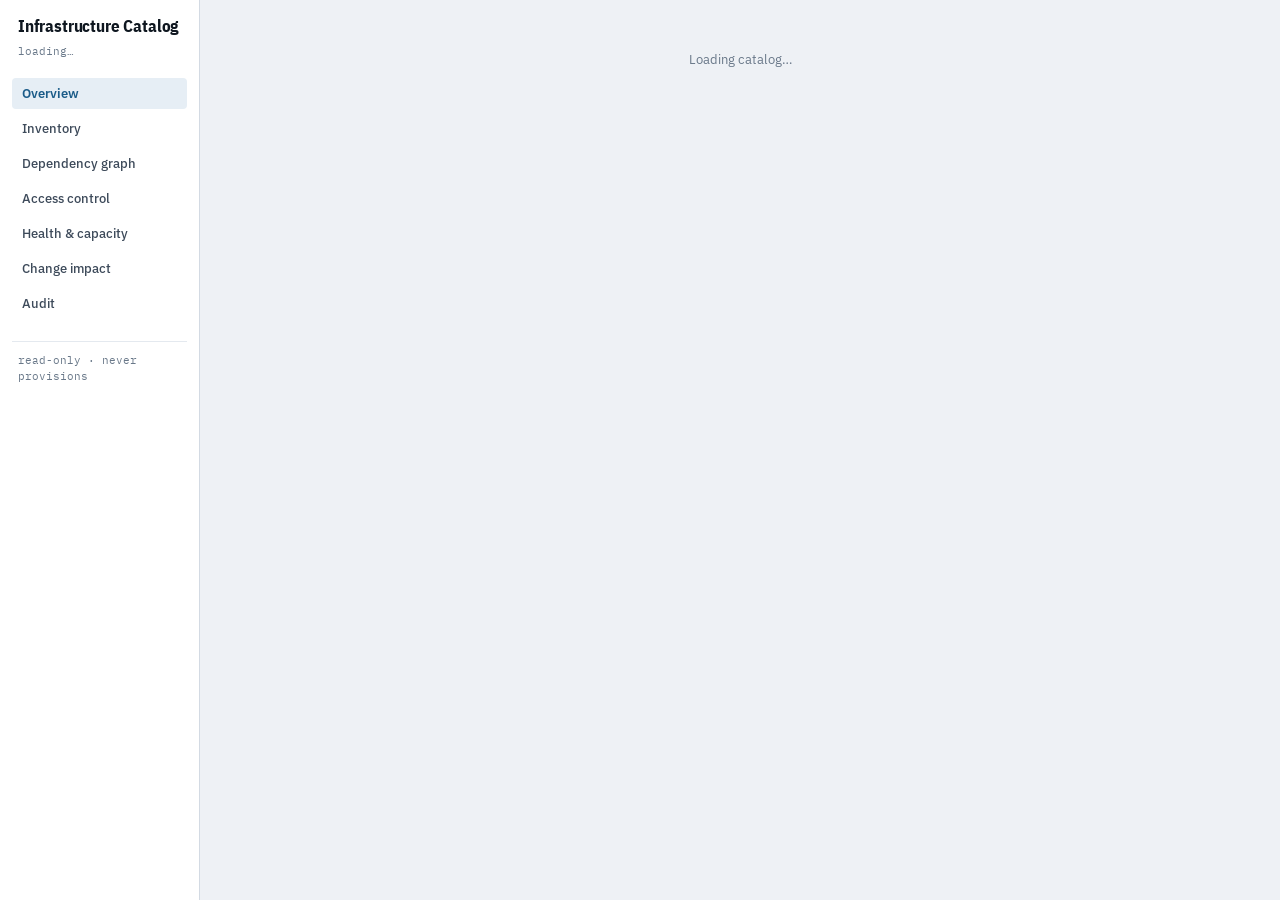
==== catalog/static/index.html @ cc00726e "Add the infrastructure catalog A read-only catalog that joins what Terraform declares to what the es" ====
<!doctype html>
<html lang="en">
<head>
<meta charset="utf-8">
<meta name="viewport" content="width=device-width,initial-scale=1">
<title>Infrastructure Catalog</title>
<link rel="preconnect" href="https://fonts.googleapis.com">
<link rel="preconnect" href="https://fonts.gstatic.com" crossorigin>
<link rel="stylesheet" href="https://fonts.googleapis.com/css2?family=IBM+Plex+Mono:wght@400;500;600&family=IBM+Plex+Sans+Condensed:wght@600;700&family=IBM+Plex+Sans:wght@400;500;600&display=swap">
<style>
:root{
  --ground:#eef1f5;--surface:#fff;--surface-2:#f7f9fb;--ink:#0f1720;--ink-2:#3d4a5a;
  --muted:#697889;--rule:#d3dae3;--rule-2:#e4e9ef;
  --declared:#a2521c;--declared-soft:#f6ece4;--declared-line:#d6a377;
  --observed:#1b5c89;--observed-soft:#e6eef5;--observed-line:#87b0cd;
  --ok:#1a7a46;--warn:#9a6a05;--crit:#a93226;
  --ok-soft:#e4f2ea;--warn-soft:#f7efdc;--crit-soft:#f8e8e6;
  --sans:"IBM Plex Sans","Segoe UI",system-ui,sans-serif;
  --cond:"IBM Plex Sans Condensed",var(--sans);
  --mono:"IBM Plex Mono",ui-monospace,Consolas,monospace;
}
@media (prefers-color-scheme:dark){:root:not([data-theme=light]){
  --ground:#0d1117;--surface:#141a22;--surface-2:#1a212b;--ink:#e7ecf2;--ink-2:#b3bfcd;
  --muted:#8290a1;--rule:#2a3441;--rule-2:#212a35;
  --declared:#e08a4e;--declared-soft:#2b1e14;--declared-line:#7a4c23;
  --observed:#6aaad6;--observed-soft:#12212e;--observed-line:#2d5473;
  --ok:#57c98a;--warn:#d6a53c;--crit:#e2786b;
  --ok-soft:#13251c;--warn-soft:#2a2313;--crit-soft:#2c1917;
}}
*{box-sizing:border-box}
body{margin:0;background:var(--ground);color:var(--ink);font:400 14px/1.6 var(--sans)}
a{color:var(--observed)}
.app{display:grid;grid-template-columns:200px 1fr;min-height:100vh}
nav{background:var(--surface);border-right:1px solid var(--rule);padding:16px 12px;display:grid;gap:4px;align-content:start}
nav h1{font:700 17px/1.2 var(--cond);margin:0 0 4px 6px;letter-spacing:-.01em}
nav .sub{font:400 11px/1.4 var(--mono);color:var(--muted);margin:0 0 14px 6px}
nav button{
  all:unset;cursor:pointer;padding:7px 10px;border-radius:4px;font:500 13px var(--sans);
  color:var(--ink-2);display:flex;justify-content:space-between;gap:8px;align-items:center;
}
nav button:hover{background:var(--surface-2)}
nav button.on{background:var(--observed-soft);color:var(--observed);font-weight:600}
nav button b{font:500 11px var(--mono);color:var(--muted)}
nav .foot{margin-top:18px;padding:10px 6px 0;border-top:1px solid var(--rule-2);font:400 11px/1.5 var(--mono);color:var(--muted)}
main{padding:22px 24px 60px;min-width:0}
.head{display:flex;justify-content:space-between;align-items:baseline;gap:16px;flex-wrap:wrap;margin-bottom:16px}
.head h2{font:600 24px/1.2 var(--cond);margin:0;letter-spacing:-.01em}
.head p{margin:0;color:var(--muted);font-size:12.5px;max-width:62ch}
.tiles{display:grid;grid-template-columns:repeat(auto-fit,minmax(140px,1fr));gap:10px;margin-bottom:18px}
.tile{background:var(--surface);border:1px solid var(--rule);border-radius:5px;padding:12px 14px;display:grid;gap:3px}
.tile b{font:600 23px var(--cond);font-variant-numeric:tabular-nums}
.tile span{font:400 11px var(--mono);color:var(--muted)}
.panel{background:var(--surface);border:1px solid var(--rule);border-radius:5px;overflow:hidden;margin-bottom:16px}
.panel>h3{margin:0;padding:10px 14px;border-bottom:1px solid var(--rule);background:var(--surface-2);font:600 12px var(--mono);letter-spacing:.05em;text-transform:uppercase;color:var(--ink-2)}
.panel .body{padding:12px 14px;overflow-x:auto}
table{border-collapse:collapse;width:100%;font-size:12.5px;min-width:520px}
th,td{text-align:left;padding:7px 10px;border-bottom:1px solid var(--rule-2);vertical-align:top}
th{font:500 10.5px var(--mono);letter-spacing:.05em;text-transform:uppercase;color:var(--muted);white-space:nowrap}
tr:last-child td{border-bottom:0}
tbody tr:hover{background:var(--surface-2)}
td.m{font-family:var(--mono);font-size:11.5px}
.clickable{cursor:pointer}
.chip{display:inline-block;padding:1px 6px;border-radius:3px;font:500 10.5px var(--mono);border:1px solid transparent;white-space:nowrap}
.c-dec{background:var(--declared-soft);color:var(--declared);border-color:var(--declared-line)}
.c-obs{background:var(--observed-soft);color:var(--observed);border-color:var(--observed-line)}
.c-ok{background:var(--ok-soft);color:var(--ok)}
.c-warn{background:var(--warn-soft);color:var(--warn)}
.c-crit{background:var(--crit-soft);color:var(--crit)}
.c-n{background:var(--surface-2);color:var(--muted);border-color:var(--rule)}
.controls{display:flex;gap:8px;flex-wrap:wrap;margin-bottom:12px;align-items:center}
input[type=search],select{
  font:400 13px var(--sans);padding:6px 9px;border:1px solid var(--rule);border-radius:4px;
  background:var(--surface);color:var(--ink);min-width:0;
}
input[type=search]{flex:1 1 240px}
.facets{display:flex;flex-wrap:wrap;gap:5px;margin-bottom:12px}
.facets button{all:unset;cursor:pointer}
.facets .chip:hover{border-color:var(--observed)}
svg.g{width:100%;height:auto;display:block;background:var(--surface-2);border-radius:4px}
svg.g text{font:11px var(--mono);fill:var(--ink)}
svg.g .n{cursor:pointer}
svg.g .n:hover rect{stroke:var(--observed);stroke-width:2}
.detail{position:fixed;inset:auto 0 0 auto;top:0;width:min(460px,92vw);background:var(--surface);border-left:1px solid var(--rule);padding:18px;overflow:auto;box-shadow:-8px 0 32px -16px rgba(0,0,0,.3);z-index:20}
.detail h3{font:600 17px var(--cond);margin:0 0 2px}
.detail .urn{font:400 11px var(--mono);color:var(--muted);word-break:break-all;margin-bottom:12px}
.detail dl{display:grid;grid-template-columns:auto 1fr;gap:5px 12px;font-size:12.5px;margin:0 0 14px}
.detail dt{font:500 11px var(--mono);color:var(--muted)}
.detail dd{margin:0;word-break:break-word}
.detail pre{background:var(--surface-2);border:1px solid var(--rule);border-radius:4px;padding:10px;font:400 11px/1.5 var(--mono);overflow:auto;max-height:240px;margin:0 0 12px}
.close{all:unset;cursor:pointer;float:right;font:500 12px var(--mono);color:var(--muted);padding:2px 6px;border-radius:3px}
.close:hover{background:var(--surface-2)}
.muted{color:var(--muted)}
.empty{padding:28px;text-align:center;color:var(--muted);font-size:13px}
.bar{height:6px;border-radius:3px;background:var(--rule-2);overflow:hidden;min-width:70px}
.bar i{display:block;height:100%}
@media(max-width:820px){.app{grid-template-columns:1fr}nav{border-right:0;border-bottom:1px solid var(--rule);display:flex;flex-wrap:wrap}nav h1,nav .sub,nav .foot{width:100%}}
:focus-visible{outline:2px solid var(--observed);outline-offset:2px}
</style>
</head>
<body>
<div class="app">
  <nav>
    <h1>Infrastructure Catalog</h1>
    <p class="sub" id="freshness">loading…</p>
    <button data-view="overview" class="on">Overview</button>
    <button data-view="inventory">Inventory <b id="n-inv"></b></button>
    <button data-view="graph">Dependency graph</button>
    <button data-view="access">Access control</button>
    <button data-view="capacity">Health &amp; capacity</button>
    <button data-view="impact">Change impact</button>
    <button data-view="audit">Audit</button>
    <div class="foot">
      read-only · never provisions<br>
      <span id="authmode"></span>
    </div>
  </nav>
  <main id="main"><div class="empty">Loading catalog…</div></main>
</div>
<div id="detail"></div>

<script>
const $ = (s,r=document)=>r.querySelector(s);
const api = async p => (await fetch(p)).json();
const esc = s => String(s??"").replace(/[&<>"]/g,c=>({'&':'&amp;','<':'&lt;','>':'&gt;','"':'&quot;'}[c]));
let STATS=null, VIEW="overview", FILTER={};

const DECLARED = new Set(["terraform","marketplace"]);
const chipFor = r => DECLARED.has(r.provider)
  ? `<span class="chip c-dec">${esc(r.provider)}</span>`
  : `<span class="chip c-obs">${esc(r.provider)}</span>`;
const statusChip = s => {
  const v=String(s||"").toLowerCase();
  const cls = /ok|running|healthy|ready|enabled|active|certified|managed|enforced/.test(v) ? "c-ok"
            : /stop|fail|denied|disabled|crit/.test(v) ? "c-crit"
            : /declared|unknown|planned/.test(v) ? "c-n" : "c-warn";
  return `<span class="chip ${cls}">${esc(s||"?")}</span>`;
};

async function boot(){
  STATS = await api("/v1/stats");
  $("#n-inv").textContent = STATS.resources;
  $("#authmode").textContent = "auth: " + STATS.auth;
  const newest = Math.max(...STATS.collectors.map(c=>c.finished||0));
  const age = Math.round((Date.now()/1000 - newest)/60);
  $("#freshness").textContent = `${STATS.resources} resources · observed ${age}m ago`;
  render();
}
document.querySelectorAll("nav button[data-view]").forEach(b=>{
  b.onclick = ()=>{
    document.querySelectorAll("nav button").forEach(x=>x.classList.remove("on"));
    b.classList.add("on"); VIEW=b.dataset.view; render();
  };
});

async function render(){
  const m = $("#main");
  m.innerHTML = `<div class="empty">Loading…</div>`;
  try{ await ({overview,inventory,graph,access,capacity,impact,audit}[VIEW])(m); }
  catch(e){ m.innerHTML = `<div class="empty">${esc(e.message)}</div>`; }
}

/* ---------------- overview ---------------- */
async function overview(m){
  const health = await api("/v1/health");
  const bad = health.collectors.filter(c=>!c.ok);
  m.innerHTML = `
    <div class="head"><div><h2>Overview</h2>
      <p>Everything the collectors could see, joined into one graph. Terraform and the platform
         declare; Docker, Kubernetes, Trino, MinIO and Keycloak are observed.</p></div></div>
    <div class="tiles">
      <div class="tile"><b>${STATS.resources}</b><span>resources</span></div>
      <div class="tile"><b>${STATS.edges}</b><span>relationships</span></div>
      <div class="tile"><b>${STATS.aliases}</b><span>identity aliases</span></div>
      <div class="tile"><b>${STATS.stale}</b><span>stale</span></div>
      <div class="tile"><b>${bad.length?bad.length:health.collectors.length}</b>
        <span>${bad.length?"collectors failing":"collectors healthy"}</span></div>
    </div>
    <div class="panel"><h3>by provider</h3><div class="body"><table><tbody>
      ${STATS.by_provider.map(p=>`<tr class="clickable" onclick="jump('provider','${esc(p.value)}')">
        <td>${chipFor({provider:p.value})}</td>
        <td class="m">${esc(p.value)}</td>
        <td style="width:50%"><div class="bar"><i style="width:${(p.n/STATS.resources*100).toFixed(1)}%;background:var(--observed)"></i></div></td>
        <td class="m" style="text-align:right">${p.n}</td></tr>`).join("")}
    </tbody></table></div></div>
    <div class="panel"><h3>collectors</h3><div class="body"><table>
      <thead><tr><th>plugin</th><th>state</th><th>detail</th><th>resources</th></tr></thead><tbody>
      ${health.collectors.map(c=>{
        const run = health.runs.find(r=>r.plugin===c.plugin)||{};
        return `<tr><td class="m">${esc(c.plugin)}</td><td>${statusChip(c.ok?"ok":"failed")}</td>
          <td class="muted">${esc(c.detail)}</td><td class="m">${run.entities??"–"}</td></tr>`;
      }).join("")}
    </tbody></table></div></div>
    <div class="panel"><h3>by kind</h3><div class="body"><table><tbody>
      ${STATS.by_kind.slice(0,18).map(k=>`<tr class="clickable" onclick="jump('kind','${esc(k.value)}')">
        <td class="m">${esc(k.value)}</td><td class="m" style="text-align:right">${k.n}</td></tr>`).join("")}
    </tbody></table></div></div>`;
}
function jump(key,value){
  FILTER={[key]:value};
  document.querySelectorAll("nav button").forEach(x=>x.classList.remove("on"));
  document.querySelector('nav button[data-view=inventory]').classList.add("on");
  VIEW="inventory"; render();
}

/* ---------------- inventory ---------------- */
async function inventory(m){
  const qs = new URLSearchParams({limit:400, ...FILTER});
  const data = await api("/v1/resources?"+qs);
  m.innerHTML = `
    <div class="head"><div><h2>Resource inventory</h2>
      <p>${data.total} resources. Facets first — most searches are “everything of kind X”.</p></div></div>
    <div class="controls">
      <input type="search" id="q" placeholder="search name, urn or scope…" value="${esc(FILTER.q||"")}">
      <button class="chip c-n" onclick="FILTER={};render()">clear filters</button>
    </div>
    <div class="facets" id="facets"></div>
    <div class="panel"><div class="body"><table>
      <thead><tr><th>kind</th><th>name</th><th>scope</th><th>owner</th><th>status</th><th>source</th></tr></thead>
      <tbody>${data.items.map(r=>`<tr class="clickable" onclick="showDetail('${esc(r.urn)}')">
        <td class="m">${esc(r.kind)}</td><td>${esc(r.name).slice(0,64)}</td>
        <td class="m muted">${esc(r.scope)}</td><td class="m muted">${esc(r.owner||"—")}</td>
        <td>${statusChip(r.status)}</td><td>${chipFor(r)}</td></tr>`).join("")}
      </tbody></table>${data.items.length?"":'<div class="empty">Nothing matches.</div>'}</div></div>`;

  const f = $("#facets");
  ["kind","provider","scope","owner"].forEach(key=>{
    (data.facets[key]||[]).slice(0,10).forEach(v=>{
      const on = FILTER[key]===v.value;
      f.insertAdjacentHTML("beforeend",
        `<button onclick="toggle('${key}','${esc(v.value)}')"><span class="chip ${on?'c-obs':'c-n'}">${esc(key)}: ${esc(v.value)} ${v.count}</span></button>`);
    });
  });
  $("#q").oninput = e => { FILTER.q = e.target.value || undefined; clearTimeout(window._t);
    window._t = setTimeout(render, 280); };
}
function toggle(k,v){ FILTER[k] = FILTER[k]===v ? undefined : v; render(); }

/* ---------------- graph ---------------- */
async function graph(m, focus){
  focus = focus || window._focus || "urn:infra:minio:bucket:default/warehouse";
  window._focus = focus;
  const depth = window._depth || 2;
  const data = await api(`/v1/graph/neighbors?urn=${encodeURIComponent(focus)}&depth=${depth}`);
  m.innerHTML = `
    <div class="head"><div><h2>Dependency graph</h2>
      <p>Expanded from one node, never the whole estate. Click any node to re-centre.</p></div></div>
    <div class="controls">
      <select id="pick">${(await api("/v1/resources?limit=400")).items
        .map(r=>`<option value="${esc(r.urn)}" ${r.urn===focus?"selected":""}>${esc(r.kind)} · ${esc(r.name).slice(0,52)}</option>`).join("")}</select>
      <select id="depth">${[1,2,3].map(d=>`<option ${d==depth?"selected":""}>${d}</option>`).join("")}</select>
      <span class="muted" style="font:400 12px var(--mono)">${data.nodes.length} nodes · ${data.edges.length} edges</span>
    </div>
    <div class="panel"><div class="body" id="gbox"></div></div>`;
  $("#pick").onchange = e => { window._focus = e.target.value; render(); };
  $("#depth").onchange = e => { window._depth = +e.target.value; render(); };
  drawGraph($("#gbox"), data, focus);
}

function drawGraph(box, data, focus){
  const nodes = data.nodes, edges = data.edges;
  if(!nodes.length){ box.innerHTML = '<div class="empty">Nothing linked here yet.</div>'; return; }
  // Rings: focus at centre, everything else by hop distance from it.
  const dist = new Map([[focus,0]]);
  let frontier = [focus];
  for(let d=1; d<=3 && frontier.length; d++){
    const next=[];
    edges.forEach(e=>{
      if(dist.get(e.src)===d-1 && !dist.has(e.dst)){ dist.set(e.dst,d); next.push(e.dst); }
      if(dist.get(e.dst)===d-1 && !dist.has(e.src)){ dist.set(e.src,d); next.push(e.src); }
    });
    frontier=next;
  }
  const rings={};
  nodes.forEach(n=>{ const d=dist.get(n.urn)??3; (rings[d]=rings[d]||[]).push(n); });
  const W=920, cx=W/2, R=[0,150,265,360];
  const H = 2*(R[3]+60);
  const pos=new Map();
  Object.entries(rings).forEach(([d,list])=>{
    const r=R[Math.min(+d,3)];
    list.forEach((n,i)=>{
      const a = (i/list.length)*Math.PI*2 - Math.PI/2;
      pos.set(n.urn, r===0?{x:cx,y:H/2}:{x:cx+r*Math.cos(a), y:H/2+r*0.62*Math.sin(a)});
    });
  });
  const line = edges.map(e=>{
    const a=pos.get(e.src), b=pos.get(e.dst); if(!a||!b) return "";
    const faint = (e.confidence??1) < 0.8;
    return `<line x1="${a.x}" y1="${a.y}" x2="${b.x}" y2="${b.y}" stroke="var(--muted)"
      stroke-width="${faint?1:1.3}" stroke-dasharray="${faint?'4 3':'0'}" opacity=".45"><title>${esc(e.type)} (${e.rule})</title></line>`;
  }).join("");
  const box_ = nodes.map(n=>{
    const p=pos.get(n.urn); if(!p) return "";
    const isFocus = n.urn===focus;
    const dec = DECLARED.has(n.provider);
    const label = n.name.length>26 ? n.name.slice(0,25)+"…" : n.name;
    const w = Math.max(90, label.length*6.6+16);
    return `<g class="n" onclick="recenter('${esc(n.urn)}')"><title>${esc(n.kind)} · ${esc(n.name)}</title>
      <rect x="${p.x-w/2}" y="${p.y-14}" width="${w}" height="28" rx="3"
        fill="${isFocus?'var(--observed)':(dec?'var(--declared-soft)':'var(--surface)')}"
        stroke="${isFocus?'var(--observed)':(dec?'var(--declared-line)':'var(--rule)')}" stroke-width="${isFocus?2:1}"/>
      <text x="${p.x}" y="${p.y+4}" text-anchor="middle"
        fill="${isFocus?'#fff':(dec?'var(--declared)':'var(--ink)')}">${esc(label)}</text></g>`;
  }).join("");
  box.innerHTML = `<svg class="g" viewBox="0 0 ${W} ${H}">${line}${box_}</svg>
    <p class="muted" style="font:400 11px var(--mono);margin:8px 0 0">
      dashed edge = low-confidence join (conventional rule)</p>`;
}
function recenter(urn){ window._focus = urn; render(); }

/* ---------------- access ---------------- */
async function access(m){
  const data = await api("/v1/access/principals");
  m.innerHTML = `
    <div class="head"><div><h2>Access control</h2>
      <p>Who exists, which group they are in, and the role that group carries into the warehouse.</p></div></div>
    <div class="panel"><h3>groups → role</h3><div class="body"><table>
      <thead><tr><th>group</th><th>trino role</th><th>members</th><th>description</th></tr></thead><tbody>
      ${data.groups.map(g=>`<tr class="clickable" onclick="showDetail('${esc(g.urn)}')">
        <td class="m">${esc(g.name)}</td>
        <td>${g.attributes.trino_role?`<span class="chip c-obs">${esc(g.attributes.trino_role)}</span>`:'<span class="muted">—</span>'}</td>
        <td class="m">${data.users.filter(u=>u.owner===g.name).length}</td>
        <td class="muted">${esc((g.attributes.description||"").slice(0,70))}</td></tr>`).join("")}
    </tbody></table></div></div>
    <div class="panel"><h3>users</h3><div class="body"><table>
      <thead><tr><th>user</th><th>group</th><th>status</th><th>email</th></tr></thead><tbody>
      ${data.users.map(u=>`<tr class="clickable" onclick="effective('${esc(u.name)}')">
        <td class="m">${esc(u.name)}</td><td class="m muted">${esc(u.owner||"—")}</td>
        <td>${statusChip(u.status)}</td><td class="muted">${esc(u.attributes.email||"")}</td></tr>`).join("")}
    </tbody></table></div></div>`;
}
async function effective(name){
  const d = await api("/v1/access/effective?principal="+encodeURIComponent(name));
  openPanel(`<h3>${esc(d.principal)}</h3><div class="urn">${esc(d.urn)}</div>
    <p class="muted" style="font-size:12px">Everything reachable from this principal, with the hop count that produced it.</p>
    <table><thead><tr><th>hops</th><th>kind</th><th>grants</th></tr></thead><tbody>
    ${d.paths.map(p=>`<tr><td class="m">${p.hops}</td><td class="m">${esc(p.kind)}</td>
      <td>${esc(p.name||p.urn)}</td></tr>`).join("")||'<tr><td colspan="3" class="muted">No grants resolved.</td></tr>'}
    </tbody></table>`);
}

/* ---------------- capacity ---------------- */
async function capacity(m){
  const c = await api("/v1/capacity");
  m.innerHTML = `
    <div class="head"><div><h2>Health &amp; capacity</h2>
      <p>${esc(c.note)}</p></div></div>
    <div class="tiles">
      <div class="tile"><b>${c.containers.running}/${c.containers.total}</b><span>containers running</span></div>
      <div class="tile"><b>${c.containers.unhealthy}</b><span>not healthy</span></div>
      <div class="tile"><b>${c.volumes.count}</b><span>volumes</span></div>
      <div class="tile"><b>${c.buckets.length}</b><span>buckets</span></div>
    </div>
    <div class="panel"><h3>object storage (sampled)</h3><div class="body"><table>
      <thead><tr><th>bucket</th><th>objects</th><th>size</th></tr></thead><tbody>
      ${c.buckets.map(b=>`<tr><td class="m">${esc(b.name)}</td><td class="m">${b.objects??"–"}</td>
        <td class="m">${b.bytes?(b.bytes/1048576).toFixed(1)+" MiB":"–"}</td></tr>`).join("")}
    </tbody></table></div></div>
    <div class="panel"><h3>containers with restarts</h3><div class="body"><table>
      <thead><tr><th>container</th><th>restarts</th></tr></thead><tbody>
      ${c.restarts.map(r=>`<tr><td class="m">${esc(r.name)}</td>
        <td>${r.restarts>3?statusChip("crit"):statusChip("warn")} <span class="m">${r.restarts}</span></td></tr>`).join("")
        ||'<tr><td colspan="2" class="muted">No container has restarted.</td></tr>'}
    </tbody></table></div></div>`;
}

/* ---------------- impact ---------------- */
async function impact(m){
  const list = (await api("/v1/resources?provider=terraform&kind=state_resource&limit=200")).items;
  const urn = window._impact || (list[0]||{}).urn;
  window._impact = urn;
  const d = urn ? await api(`/v1/graph/impact?urn=${encodeURIComponent(urn)}&direction=downstream`) : {items:[],count:0,low_confidence:0};
  m.innerHTML = `
    <div class="head"><div><h2>Change impact</h2>
      <p>Pick a Terraform resource. Everything below depends on it, ordered by distance.</p></div></div>
    <div class="controls">
      <select id="pickimp">${list.map(r=>`<option value="${esc(r.urn)}" ${r.urn===urn?"selected":""}>${esc(r.name)}</option>`).join("")}</select>
    </div>
    <div class="tiles">
      <div class="tile"><b>${d.count}</b><span>resources affected</span></div>
      <div class="tile"><b>${d.items.length?Math.max(...d.items.map(i=>i.hops)):0}</b><span>max hops</span></div>
      <div class="tile"><b>${d.low_confidence}</b><span>low-confidence joins</span></div>
    </div>
    <div class="panel"><div class="body"><table>
      <thead><tr><th>hops</th><th>kind</th><th>name</th><th>via</th><th>confidence</th></tr></thead><tbody>
      ${d.items.map(i=>`<tr class="clickable" onclick="showDetail('${esc(i.urn)}')">
        <td class="m">${i.hops}</td><td class="m">${esc(i.kind||"?")}</td>
        <td>${esc((i.name||i.urn)).slice(0,60)}</td><td class="m muted">${esc(i.type)}</td>
        <td>${(i.confidence??1)<0.8?'<span class="chip c-warn">'+i.confidence+'</span>':'<span class="chip c-ok">'+(i.confidence??1)+'</span>'}</td>
      </tr>`).join("")||'<tr><td colspan="5" class="muted">Nothing depends on this.</td></tr>'}
    </tbody></table></div></div>`;
  $("#pickimp").onchange = e => { window._impact = e.target.value; render(); };
}

/* ---------------- audit ---------------- */
async function audit(m){
  const d = await api("/v1/audit?limit=200");
  m.innerHTML = `
    <div class="head"><div><h2>Audit</h2>
      <p>Every request to this catalog, recorded whether or not a principal was proven.</p></div></div>
    <div class="panel"><div class="body"><table>
      <thead><tr><th>when</th><th>principal</th><th>action</th><th>query</th></tr></thead><tbody>
      ${d.entries.map(e=>`<tr><td class="m muted">${new Date(e.at*1000).toLocaleTimeString()}</td>
        <td class="m">${esc(e.principal)}</td><td class="m">${esc(e.action)}</td>
        <td class="muted m">${esc((e.target||"").slice(0,60))}</td></tr>`).join("")}
    </tbody></table></div></div>`;
}

/* ---------------- detail drawer ---------------- */
async function showDetail(urn){
  const r = await api("/v1/resources/"+urn);
  openPanel(`
    <h3>${esc(r.name)}</h3><div class="urn">${esc(r.urn)}</div>
    <dl>
      <dt>kind</dt><dd>${esc(r.kind)}</dd>
      <dt>provider</dt><dd>${chipFor(r)}</dd>
      <dt>scope</dt><dd class="m">${esc(r.scope)}</dd>
      <dt>owner</dt><dd>${esc(r.owner||"—")}</dd>
      <dt>status</dt><dd>${statusChip(r.status)}</dd>
      <dt>observed</dt><dd>${new Date(r.observed_at*1000).toLocaleString()}</dd>
    </dl>
    ${r.aliases.length?`<h4 style="font:600 12px var(--mono);color:var(--muted);margin:0 0 6px">ALSO KNOWN AS</h4>
      <pre>${r.aliases.map(a=>esc(a.key)+"   "+esc(a.rule)).join("\n")}</pre>`:""}
    <h4 style="font:600 12px var(--mono);color:var(--muted);margin:0 0 6px">RELATIONSHIPS</h4>
    <pre>${[...r.edges_out.map(e=>`→ ${e.type}  ${e.dst}`),
            ...r.edges_in.map(e=>`← ${e.type}  ${e.src}`)].map(esc).join("\n")||"none"}</pre>
    <h4 style="font:600 12px var(--mono);color:var(--muted);margin:0 0 6px">ATTRIBUTES</h4>
    <pre>${esc(JSON.stringify(r.attributes,null,1)).slice(0,2600)}</pre>
    <button class="chip c-obs" style="cursor:pointer" onclick="recenter('${esc(r.urn)}');closePanel();document.querySelector('nav button[data-view=graph]').click()">open in graph</button>
  `);
}
function openPanel(html){
  $("#detail").className="detail";
  $("#detail").innerHTML = `<button class="close" onclick="closePanel()">close ✕</button>`+html;
}
function closePanel(){ $("#detail").className=""; $("#detail").innerHTML=""; }
document.addEventListener("keydown",e=>{ if(e.key==="Escape") closePanel(); });

boot();
</script>
</body>
</html>
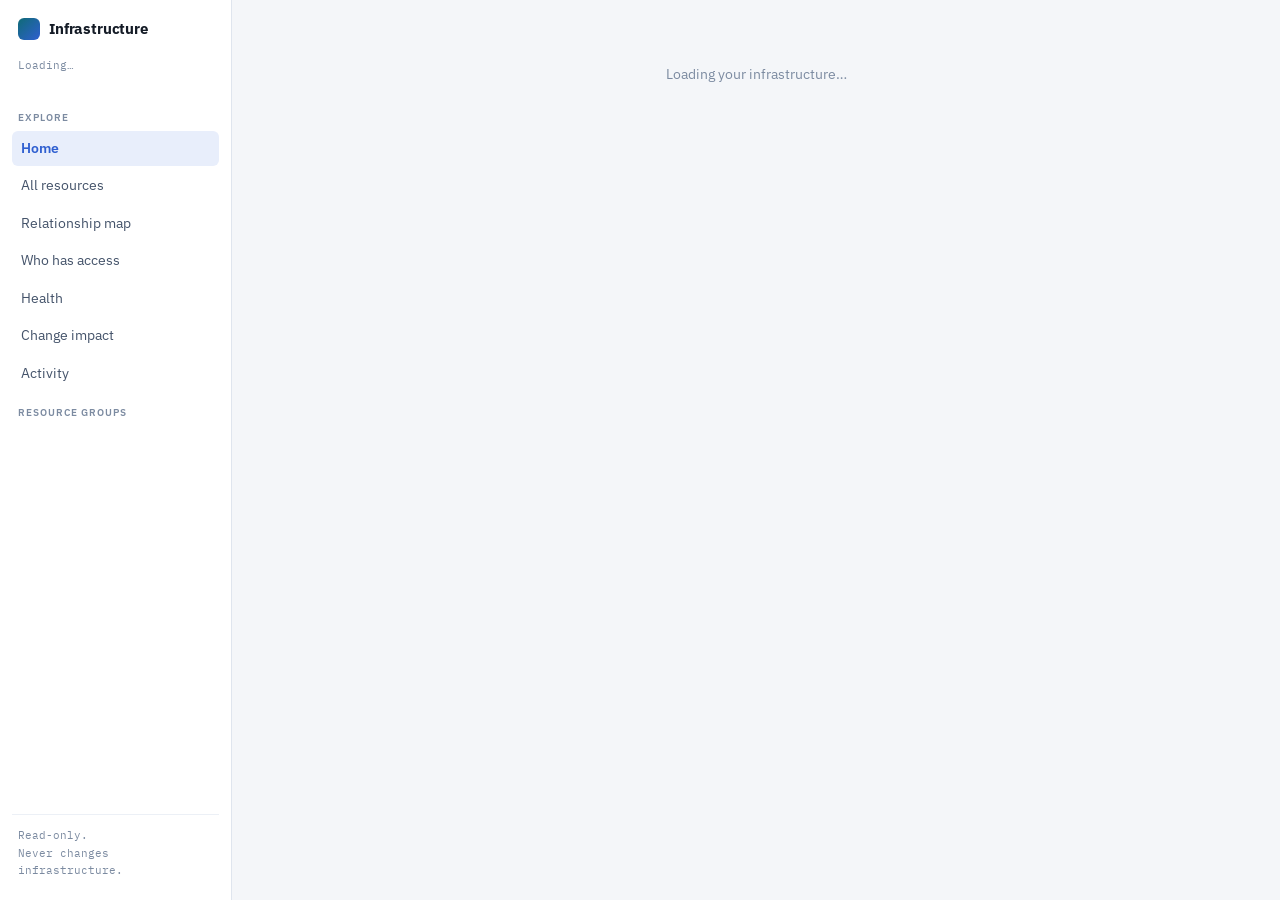
==== commit 0c000f3c: "Speak to operators, not to providers The catalog was rendering its sources' vocabulary - statefulset" ====
--- a/catalog/static/index.html
+++ b/catalog/static/index.html
@@ -6,435 +6,493 @@
 <title>Infrastructure Catalog</title>
 <link rel="preconnect" href="https://fonts.googleapis.com">
 <link rel="preconnect" href="https://fonts.gstatic.com" crossorigin>
-<link rel="stylesheet" href="https://fonts.googleapis.com/css2?family=IBM+Plex+Mono:wght@400;500;600&family=IBM+Plex+Sans+Condensed:wght@600;700&family=IBM+Plex+Sans:wght@400;500;600&display=swap">
+<link rel="stylesheet" href="https://fonts.googleapis.com/css2?family=IBM+Plex+Mono:wght@400;500&family=IBM+Plex+Sans:wght@400;500;600;700&display=swap">
 <style>
 :root{
-  --ground:#eef1f5;--surface:#fff;--surface-2:#f7f9fb;--ink:#0f1720;--ink-2:#3d4a5a;
-  --muted:#697889;--rule:#d3dae3;--rule-2:#e4e9ef;
-  --declared:#a2521c;--declared-soft:#f6ece4;--declared-line:#d6a377;
-  --observed:#1b5c89;--observed-soft:#e6eef5;--observed-line:#87b0cd;
-  --ok:#1a7a46;--warn:#9a6a05;--crit:#a93226;
-  --ok-soft:#e4f2ea;--warn-soft:#f7efdc;--crit-soft:#f8e8e6;
+  --bg:#f4f6f9; --panel:#fff; --panel-2:#fafbfd; --sunken:#eef1f6;
+  --ink:#141b26; --ink-2:#44536a; --soft:#7c8ba1; --line:#dfe5ee; --line-2:#ecf0f6;
+
+  /* Two meanings, kept apart everywhere:
+     amber = something Terraform or a declaration defines
+     teal  = something a collector observed running */
+  --dec:#9a5b12; --dec-bg:#fdf2e3; --dec-line:#e7c191;
+  --obs:#0f6b76; --obs-bg:#e2f2f3; --obs-line:#8ec8cd;
+  --accent:#2f5fd0; --accent-bg:#e8eefb;
+
+  --ok:#15764a; --ok-bg:#e3f3ea;
+  --warn:#8a6410; --warn-bg:#faf0d9;
+  --bad:#a6342b; --bad-bg:#fae9e7;
+
+  --r:7px;
+  --sh:0 1px 2px rgba(20,27,38,.05),0 10px 26px -20px rgba(20,27,38,.35);
   --sans:"IBM Plex Sans","Segoe UI",system-ui,sans-serif;
-  --cond:"IBM Plex Sans Condensed",var(--sans);
   --mono:"IBM Plex Mono",ui-monospace,Consolas,monospace;
 }
 @media (prefers-color-scheme:dark){:root:not([data-theme=light]){
-  --ground:#0d1117;--surface:#141a22;--surface-2:#1a212b;--ink:#e7ecf2;--ink-2:#b3bfcd;
-  --muted:#8290a1;--rule:#2a3441;--rule-2:#212a35;
-  --declared:#e08a4e;--declared-soft:#2b1e14;--declared-line:#7a4c23;
-  --observed:#6aaad6;--observed-soft:#12212e;--observed-line:#2d5473;
-  --ok:#57c98a;--warn:#d6a53c;--crit:#e2786b;
-  --ok-soft:#13251c;--warn-soft:#2a2313;--crit-soft:#2c1917;
+  --bg:#0b0f15; --panel:#141a23; --panel-2:#18202b; --sunken:#10161e;
+  --ink:#e8edf4; --ink-2:#b0bdcd; --soft:#7d8b9f;
+  --line:#26303d; --line-2:#1d2631;
+  --dec:#e59c53; --dec-bg:#2a1d10; --dec-line:#7a5426;
+  --obs:#54b8c2; --obs-bg:#0f2529; --obs-line:#2b5a60;
+  --accent:#6f9bf0; --accent-bg:#152238;
+  --ok:#52c98d; --ok-bg:#112318; --warn:#d7a53f; --warn-bg:#241d0e; --bad:#e0796d; --bad-bg:#26150f;
+  --sh:0 1px 2px rgba(0,0,0,.5),0 10px 26px -20px rgba(0,0,0,.9);
 }}
 *{box-sizing:border-box}
-body{margin:0;background:var(--ground);color:var(--ink);font:400 14px/1.6 var(--sans)}
-a{color:var(--observed)}
-.app{display:grid;grid-template-columns:200px 1fr;min-height:100vh}
-nav{background:var(--surface);border-right:1px solid var(--rule);padding:16px 12px;display:grid;gap:4px;align-content:start}
-nav h1{font:700 17px/1.2 var(--cond);margin:0 0 4px 6px;letter-spacing:-.01em}
-nav .sub{font:400 11px/1.4 var(--mono);color:var(--muted);margin:0 0 14px 6px}
-nav button{
-  all:unset;cursor:pointer;padding:7px 10px;border-radius:4px;font:500 13px var(--sans);
-  color:var(--ink-2);display:flex;justify-content:space-between;gap:8px;align-items:center;
-}
-nav button:hover{background:var(--surface-2)}
-nav button.on{background:var(--observed-soft);color:var(--observed);font-weight:600}
-nav button b{font:500 11px var(--mono);color:var(--muted)}
-nav .foot{margin-top:18px;padding:10px 6px 0;border-top:1px solid var(--rule-2);font:400 11px/1.5 var(--mono);color:var(--muted)}
-main{padding:22px 24px 60px;min-width:0}
-.head{display:flex;justify-content:space-between;align-items:baseline;gap:16px;flex-wrap:wrap;margin-bottom:16px}
-.head h2{font:600 24px/1.2 var(--cond);margin:0;letter-spacing:-.01em}
-.head p{margin:0;color:var(--muted);font-size:12.5px;max-width:62ch}
-.tiles{display:grid;grid-template-columns:repeat(auto-fit,minmax(140px,1fr));gap:10px;margin-bottom:18px}
-.tile{background:var(--surface);border:1px solid var(--rule);border-radius:5px;padding:12px 14px;display:grid;gap:3px}
-.tile b{font:600 23px var(--cond);font-variant-numeric:tabular-nums}
-.tile span{font:400 11px var(--mono);color:var(--muted)}
-.panel{background:var(--surface);border:1px solid var(--rule);border-radius:5px;overflow:hidden;margin-bottom:16px}
-.panel>h3{margin:0;padding:10px 14px;border-bottom:1px solid var(--rule);background:var(--surface-2);font:600 12px var(--mono);letter-spacing:.05em;text-transform:uppercase;color:var(--ink-2)}
-.panel .body{padding:12px 14px;overflow-x:auto}
-table{border-collapse:collapse;width:100%;font-size:12.5px;min-width:520px}
-th,td{text-align:left;padding:7px 10px;border-bottom:1px solid var(--rule-2);vertical-align:top}
-th{font:500 10.5px var(--mono);letter-spacing:.05em;text-transform:uppercase;color:var(--muted);white-space:nowrap}
+body{margin:0;background:var(--bg);color:var(--ink);font:400 14px/1.6 var(--sans);-webkit-font-smoothing:antialiased}
+button{font-family:inherit}
+
+/* ---- shell ---- */
+.shell{display:grid;grid-template-columns:232px 1fr;min-height:100vh}
+aside{background:var(--panel);border-right:1px solid var(--line);display:flex;flex-direction:column;gap:2px;padding:16px 12px 20px}
+.brand{display:flex;align-items:center;gap:9px;padding:2px 6px 4px}
+.brand .mark{width:22px;height:22px;border-radius:6px;background:linear-gradient(135deg,var(--obs),var(--accent));flex:none}
+.brand h1{font:700 15px/1.2 var(--sans);margin:0;letter-spacing:-.01em}
+.fresh{font:400 11px/1.5 var(--mono);color:var(--soft);padding:0 6px 12px}
+.navlabel{font:600 10px var(--sans);letter-spacing:.1em;text-transform:uppercase;color:var(--soft);padding:12px 6px 5px}
+aside button{
+  all:unset;cursor:pointer;display:flex;align-items:center;gap:9px;
+  padding:7px 9px;border-radius:6px;color:var(--ink-2);font-size:13.5px;
+}
+aside button:hover{background:var(--sunken)}
+aside button.on{background:var(--accent-bg);color:var(--accent);font-weight:600}
+aside button .n{margin-left:auto;font:500 11px var(--mono);color:var(--soft)}
+aside button.on .n{color:var(--accent)}
+.foot{margin-top:auto;padding:12px 6px 0;border-top:1px solid var(--line-2);font:400 11px/1.6 var(--mono);color:var(--soft)}
+main{padding:24px 28px 72px;min-width:0}
+
+/* ---- headers ---- */
+.page{margin-bottom:20px}
+.page h2{font:600 26px/1.2 var(--sans);margin:0 0 5px;letter-spacing:-.02em}
+.page p{margin:0;color:var(--ink-2);font-size:13.5px;max-width:74ch}
+
+/* ---- tiles ---- */
+.tiles{display:grid;grid-template-columns:repeat(auto-fit,minmax(150px,1fr));gap:12px;margin-bottom:20px}
+.tile{background:var(--panel);border:1px solid var(--line);border-radius:var(--r);padding:14px 16px;display:grid;gap:4px;box-shadow:var(--sh)}
+.tile b{font:600 26px/1.1 var(--sans);font-variant-numeric:tabular-nums;letter-spacing:-.02em}
+.tile span{font-size:12px;color:var(--soft)}
+.tile.lift{border-left:3px solid var(--accent)}
+
+/* ---- group cards ---- */
+.groups{display:grid;grid-template-columns:repeat(auto-fit,minmax(232px,1fr));gap:12px;margin-bottom:20px}
+.gcard{all:unset;cursor:pointer;background:var(--panel);border:1px solid var(--line);border-radius:var(--r);padding:15px 16px;display:grid;gap:5px;box-shadow:var(--sh)}
+.gcard:hover{border-color:var(--accent)}
+.gcard .top{display:flex;align-items:baseline;justify-content:space-between;gap:10px}
+.gcard h3{font:600 14.5px var(--sans);margin:0}
+.gcard .n{font:600 19px var(--sans);font-variant-numeric:tabular-nums;color:var(--accent)}
+.gcard p{margin:0;font-size:12px;color:var(--soft);line-height:1.5}
+
+/* ---- panels & tables ---- */
+.panel{background:var(--panel);border:1px solid var(--line);border-radius:var(--r);overflow:hidden;margin-bottom:16px;box-shadow:var(--sh)}
+.panel>header{padding:11px 16px;border-bottom:1px solid var(--line);background:var(--panel-2);display:flex;justify-content:space-between;align-items:center;gap:12px;flex-wrap:wrap}
+.panel>header h3{font:600 13px var(--sans);margin:0}
+.panel>header .hint{font-size:12px;color:var(--soft)}
+.panel .body{padding:0;overflow-x:auto}
+.panel .body.pad{padding:14px 16px}
+table{border-collapse:collapse;width:100%;font-size:13px;min-width:560px}
+th,td{text-align:left;padding:9px 14px;border-bottom:1px solid var(--line-2);vertical-align:middle}
+th{font:600 11px var(--sans);letter-spacing:.04em;text-transform:uppercase;color:var(--soft);white-space:nowrap;background:var(--panel-2)}
 tr:last-child td{border-bottom:0}
-tbody tr:hover{background:var(--surface-2)}
-td.m{font-family:var(--mono);font-size:11.5px}
-.clickable{cursor:pointer}
-.chip{display:inline-block;padding:1px 6px;border-radius:3px;font:500 10.5px var(--mono);border:1px solid transparent;white-space:nowrap}
-.c-dec{background:var(--declared-soft);color:var(--declared);border-color:var(--declared-line)}
-.c-obs{background:var(--observed-soft);color:var(--observed);border-color:var(--observed-line)}
-.c-ok{background:var(--ok-soft);color:var(--ok)}
-.c-warn{background:var(--warn-soft);color:var(--warn)}
-.c-crit{background:var(--crit-soft);color:var(--crit)}
-.c-n{background:var(--surface-2);color:var(--muted);border-color:var(--rule)}
-.controls{display:flex;gap:8px;flex-wrap:wrap;margin-bottom:12px;align-items:center}
+tbody tr.click{cursor:pointer}
+tbody tr.click:hover{background:var(--sunken)}
+td.id{font-family:var(--mono);font-size:11.5px;color:var(--soft)}
+td .nm{font-weight:500}
+
+/* ---- pills ---- */
+.pill{display:inline-flex;align-items:center;gap:5px;padding:2px 8px;border-radius:20px;font-size:11.5px;font-weight:500;border:1px solid transparent;white-space:nowrap}
+.p-dec{background:var(--dec-bg);color:var(--dec);border-color:var(--dec-line)}
+.p-obs{background:var(--obs-bg);color:var(--obs);border-color:var(--obs-line)}
+.p-ok{background:var(--ok-bg);color:var(--ok)}
+.p-warn{background:var(--warn-bg);color:var(--warn)}
+.p-bad{background:var(--bad-bg);color:var(--bad)}
+.p-n{background:var(--sunken);color:var(--soft);border-color:var(--line)}
+.dot{width:6px;height:6px;border-radius:50%;background:currentColor;flex:none}
+
+/* ---- controls ---- */
+.bar{display:flex;gap:9px;flex-wrap:wrap;align-items:center;margin-bottom:14px}
 input[type=search],select{
-  font:400 13px var(--sans);padding:6px 9px;border:1px solid var(--rule);border-radius:4px;
-  background:var(--surface);color:var(--ink);min-width:0;
-}
-input[type=search]{flex:1 1 240px}
-.facets{display:flex;flex-wrap:wrap;gap:5px;margin-bottom:12px}
-.facets button{all:unset;cursor:pointer}
-.facets .chip:hover{border-color:var(--observed)}
-svg.g{width:100%;height:auto;display:block;background:var(--surface-2);border-radius:4px}
-svg.g text{font:11px var(--mono);fill:var(--ink)}
+  font:400 13.5px var(--sans);padding:8px 11px;border:1px solid var(--line);border-radius:6px;
+  background:var(--panel);color:var(--ink);
+}
+input[type=search]{flex:1 1 260px;min-width:0}
+input[type=search]:focus,select:focus{outline:2px solid var(--accent);outline-offset:-1px;border-color:transparent}
+.chips{display:flex;flex-wrap:wrap;gap:6px;margin-bottom:14px}
+.chips button{all:unset;cursor:pointer}
+.linkish{all:unset;cursor:pointer;color:var(--accent);font-size:12.5px;font-weight:500}
+.linkish:hover{text-decoration:underline}
+
+/* ---- graph ---- */
+svg.g{width:100%;height:auto;display:block;background:var(--sunken)}
+svg.g text{font:500 11px var(--sans);fill:var(--ink)}
 svg.g .n{cursor:pointer}
-svg.g .n:hover rect{stroke:var(--observed);stroke-width:2}
-.detail{position:fixed;inset:auto 0 0 auto;top:0;width:min(460px,92vw);background:var(--surface);border-left:1px solid var(--rule);padding:18px;overflow:auto;box-shadow:-8px 0 32px -16px rgba(0,0,0,.3);z-index:20}
-.detail h3{font:600 17px var(--cond);margin:0 0 2px}
-.detail .urn{font:400 11px var(--mono);color:var(--muted);word-break:break-all;margin-bottom:12px}
-.detail dl{display:grid;grid-template-columns:auto 1fr;gap:5px 12px;font-size:12.5px;margin:0 0 14px}
-.detail dt{font:500 11px var(--mono);color:var(--muted)}
-.detail dd{margin:0;word-break:break-word}
-.detail pre{background:var(--surface-2);border:1px solid var(--rule);border-radius:4px;padding:10px;font:400 11px/1.5 var(--mono);overflow:auto;max-height:240px;margin:0 0 12px}
-.close{all:unset;cursor:pointer;float:right;font:500 12px var(--mono);color:var(--muted);padding:2px 6px;border-radius:3px}
-.close:hover{background:var(--surface-2)}
-.muted{color:var(--muted)}
-.empty{padding:28px;text-align:center;color:var(--muted);font-size:13px}
-.bar{height:6px;border-radius:3px;background:var(--rule-2);overflow:hidden;min-width:70px}
-.bar i{display:block;height:100%}
-@media(max-width:820px){.app{grid-template-columns:1fr}nav{border-right:0;border-bottom:1px solid var(--rule);display:flex;flex-wrap:wrap}nav h1,nav .sub,nav .foot{width:100%}}
-:focus-visible{outline:2px solid var(--observed);outline-offset:2px}
+svg.g .n:hover rect{stroke:var(--accent);stroke-width:2.2}
+
+/* ---- drawer ---- */
+#drawer{position:fixed;inset:0 0 0 auto;width:min(500px,94vw);background:var(--panel);border-left:1px solid var(--line);overflow:auto;box-shadow:-10px 0 40px -22px rgba(0,0,0,.45);z-index:30;display:none;padding:20px 22px 40px}
+#drawer.open{display:block}
+#drawer h3{font:600 19px var(--sans);margin:0 0 3px;letter-spacing:-.01em}
+#drawer .rid{font:400 11px var(--mono);color:var(--soft);word-break:break-all;margin-bottom:16px}
+.kv{display:grid;grid-template-columns:auto 1fr;gap:7px 14px;font-size:13px;margin-bottom:18px}
+.kv dt{color:var(--soft);font-size:12px}
+.kv dd{margin:0;word-break:break-word}
+.sect{font:600 11px var(--sans);letter-spacing:.08em;text-transform:uppercase;color:var(--soft);margin:0 0 8px}
+.rel{display:grid;gap:6px;margin-bottom:18px}
+.relrow{display:flex;gap:8px;align-items:baseline;font-size:12.5px;padding:7px 10px;background:var(--sunken);border-radius:6px}
+.relrow em{font-style:normal;color:var(--soft);white-space:nowrap}
+.relrow b{font-weight:500;word-break:break-word}
+pre{background:var(--sunken);border:1px solid var(--line-2);border-radius:6px;padding:11px;font:400 11.5px/1.55 var(--mono);overflow:auto;max-height:260px;margin:0 0 18px;color:var(--ink-2)}
+.x{all:unset;cursor:pointer;float:right;font-size:12.5px;color:var(--soft);padding:3px 8px;border-radius:5px}
+.x:hover{background:var(--sunken)}
+.empty{padding:40px;text-align:center;color:var(--soft);font-size:13.5px}
+.meter{height:7px;border-radius:4px;background:var(--line-2);overflow:hidden;min-width:80px}
+.meter i{display:block;height:100%;border-radius:4px}
+.soft{color:var(--soft)}
+@media(max-width:880px){
+  .shell{grid-template-columns:1fr}
+  aside{border-right:0;border-bottom:1px solid var(--line)}
+  main{padding:18px 16px 60px}
+}
+:focus-visible{outline:2px solid var(--accent);outline-offset:2px}
 </style>
 </head>
 <body>
-<div class="app">
-  <nav>
-    <h1>Infrastructure Catalog</h1>
-    <p class="sub" id="freshness">loading…</p>
-    <button data-view="overview" class="on">Overview</button>
-    <button data-view="inventory">Inventory <b id="n-inv"></b></button>
-    <button data-view="graph">Dependency graph</button>
-    <button data-view="access">Access control</button>
-    <button data-view="capacity">Health &amp; capacity</button>
-    <button data-view="impact">Change impact</button>
-    <button data-view="audit">Audit</button>
-    <div class="foot">
-      read-only · never provisions<br>
-      <span id="authmode"></span>
-    </div>
-  </nav>
-  <main id="main"><div class="empty">Loading catalog…</div></main>
+<div class="shell">
+  <aside>
+    <div class="brand"><span class="mark"></span><h1>Infrastructure</h1></div>
+    <p class="fresh" id="fresh">Loading…</p>
+
+    <div class="navlabel">Explore</div>
+    <button data-v="home" class="on">Home</button>
+    <button data-v="all">All resources <span class="n" id="n-all"></span></button>
+    <button data-v="map">Relationship map</button>
+    <button data-v="who">Who has access</button>
+    <button data-v="health">Health</button>
+    <button data-v="blast">Change impact</button>
+    <button data-v="activity">Activity</button>
+
+    <div class="navlabel">Resource groups</div>
+    <div id="groupnav"></div>
+
+    <div class="foot">Read-only.<br>Never changes infrastructure.<br><span id="authnote"></span></div>
+  </aside>
+  <main id="main"><div class="empty">Loading your infrastructure…</div></main>
 </div>
-<div id="detail"></div>
+<div id="drawer"></div>
 
 <script>
-const $ = (s,r=document)=>r.querySelector(s);
-const api = async p => (await fetch(p)).json();
-const esc = s => String(s??"").replace(/[&<>"]/g,c=>({'&':'&amp;','<':'&lt;','>':'&gt;','"':'&quot;'}[c]));
-let STATS=null, VIEW="overview", FILTER={};
-
-const DECLARED = new Set(["terraform","marketplace"]);
-const chipFor = r => DECLARED.has(r.provider)
-  ? `<span class="chip c-dec">${esc(r.provider)}</span>`
-  : `<span class="chip c-obs">${esc(r.provider)}</span>`;
-const statusChip = s => {
+const $=(s,r=document)=>r.querySelector(s);
+const api=async p=>{const r=await fetch(p); if(!r.ok) throw new Error(`${r.status} on ${p}`); return r.json();};
+const esc=s=>String(s??"").replace(/[&<>"]/g,c=>({'&':'&amp;','<':'&lt;','>':'&gt;','"':'&quot;'}[c]));
+let S=null, V="home", F={}, VOCAB={groups:[],edges:{},sources:{},kinds:{}};
+
+const DECLARERS=new Set(["terraform","marketplace"]);
+const typeOf=r=>VOCAB.kinds[r.kind]||r.kind;
+const sourceOf=r=>VOCAB.sources[r.provider]||r.provider;
+const originPill=r=>DECLARERS.has(r.provider)
+  ? `<span class="pill p-dec"><span class="dot"></span>${esc(sourceOf(r))}</span>`
+  : `<span class="pill p-obs"><span class="dot"></span>${esc(sourceOf(r))}</span>`;
+function statePill(s){
   const v=String(s||"").toLowerCase();
-  const cls = /ok|running|healthy|ready|enabled|active|certified|managed|enforced/.test(v) ? "c-ok"
-            : /stop|fail|denied|disabled|crit/.test(v) ? "c-crit"
-            : /declared|unknown|planned/.test(v) ? "c-n" : "c-warn";
-  return `<span class="chip ${cls}">${esc(s||"?")}</span>`;
-};
+  if(/^(ok|running|healthy|ready|enabled|active|certified|managed|enforced)/.test(v))
+    return `<span class="pill p-ok"><span class="dot"></span>Healthy</span>`;
+  if(/stop|exit|fail|denied|disabled/.test(v)) return `<span class="pill p-bad"><span class="dot"></span>${esc(s)}</span>`;
+  if(/declared|planned/.test(v)) return `<span class="pill p-n">Planned</span>`;
+  if(/unknown/.test(v)) return `<span class="pill p-n">Unknown</span>`;
+  return `<span class="pill p-warn"><span class="dot"></span>${esc(s)}</span>`;
+}
+function matchPill(c){
+  if(c==null||c>=1) return `<span class="pill p-ok">Confirmed</span>`;
+  if(c>=0.85) return `<span class="pill p-obs">Declared</span>`;
+  return `<span class="pill p-warn">Likely — verify</span>`;
+}
 
 async function boot(){
-  STATS = await api("/v1/stats");
-  $("#n-inv").textContent = STATS.resources;
-  $("#authmode").textContent = "auth: " + STATS.auth;
-  const newest = Math.max(...STATS.collectors.map(c=>c.finished||0));
-  const age = Math.round((Date.now()/1000 - newest)/60);
-  $("#freshness").textContent = `${STATS.resources} resources · observed ${age}m ago`;
-  render();
-}
-document.querySelectorAll("nav button[data-view]").forEach(b=>{
-  b.onclick = ()=>{
-    document.querySelectorAll("nav button").forEach(x=>x.classList.remove("on"));
-    b.classList.add("on"); VIEW=b.dataset.view; render();
+  S=await api("/v1/stats"); VOCAB=S.vocabulary;
+  $("#n-all").textContent=S.resources;
+  $("#authnote").textContent = S.auth==="open" ? "Sign-in not required here." : "Sign-in required.";
+  const newest=Math.max(...S.collectors.map(c=>c.finished||0));
+  const mins=Math.max(0,Math.round(Date.now()/1000-newest)/60|0);
+  $("#fresh").textContent=`${S.resources} resources · checked ${mins===0?"just now":mins+"m ago"}`;
+  const counts=Object.fromEntries(S.by_group.map(g=>[g.value,g.n]));
+  $("#groupnav").innerHTML=VOCAB.groups.filter(g=>counts[g.key]).map(g=>
+    `<button data-g="${g.key}">${esc(g.label)}<span class="n">${counts[g.key]}</span></button>`).join("");
+  wire(); render();
+}
+function wire(){
+  document.querySelectorAll("aside button").forEach(b=>b.onclick=()=>{
+    document.querySelectorAll("aside button").forEach(x=>x.classList.remove("on"));
+    b.classList.add("on");
+    if(b.dataset.g){ V="all"; F={group:b.dataset.g}; } else { V=b.dataset.v; F={}; }
+    render();
+  });
+}
+async function render(){
+  const m=$("#main"); m.innerHTML=`<div class="empty">Loading…</div>`;
+  try{ await ({home,all:allRes,map,who,health,blast,activity}[V])(m); }
+  catch(e){ m.innerHTML=`<div class="empty">Could not load this view.<br><span class="soft">${esc(e.message)}</span></div>`; }
+}
+
+/* ================= HOME ================= */
+async function home(m){
+  const h=await api("/v1/health");
+  const failing=h.collectors.filter(c=>!c.ok);
+  const counts=Object.fromEntries(S.by_group.map(g=>[g.value,g.n]));
+  m.innerHTML=`
+    <div class="page"><h2>Your infrastructure</h2>
+      <p>Everything we can see across Terraform, containers, storage, the query engine and your
+         directory — joined so you can follow one thing to everything it touches.</p></div>
+    <div class="tiles">
+      <div class="tile lift"><b>${S.resources}</b><span>resources</span></div>
+      <div class="tile"><b>${S.edges}</b><span>connections between them</span></div>
+      <div class="tile"><b>${S.by_group.length}</b><span>resource groups</span></div>
+      <div class="tile"><b>${failing.length||h.collectors.length}</b>
+        <span>${failing.length?"sources not responding":"sources connected"}</span></div>
+    </div>
+    <div class="groups">
+      ${VOCAB.groups.filter(g=>counts[g.key]).map(g=>`
+        <button class="gcard" onclick="openGroup('${g.key}')">
+          <div class="top"><h3>${esc(g.label)}</h3><span class="n">${counts[g.key]}</span></div>
+          <p>${esc(g.about)}</p></button>`).join("")}
+    </div>
+    <div class="panel"><header><h3>Where this information comes from</h3>
+      <span class="hint">We only ever read. Nothing here can change your infrastructure.</span></header>
+      <div class="body"><table>
+        <thead><tr><th>Source</th><th>Status</th><th>Detail</th><th>Resources found</th></tr></thead><tbody>
+        ${h.collectors.map(c=>{
+          const run=h.runs.find(r=>r.plugin===c.plugin)||{};
+          return `<tr><td><span class="nm">${esc(VOCAB.sources[c.plugin]||c.plugin)}</span></td>
+            <td>${c.ok?'<span class="pill p-ok"><span class="dot"></span>Connected</span>':'<span class="pill p-bad"><span class="dot"></span>Not responding</span>'}</td>
+            <td class="soft">${esc(c.detail)}</td><td>${run.entities??"—"}</td></tr>`;
+        }).join("")}
+      </tbody></table></div></div>`;
+}
+function openGroup(key){
+  document.querySelectorAll("aside button").forEach(x=>x.classList.remove("on"));
+  const b=document.querySelector(`aside button[data-g="${key}"]`); if(b) b.classList.add("on");
+  V="all"; F={group:key}; render();
+}
+
+/* ================= ALL RESOURCES ================= */
+async function allRes(m){
+  const qs=new URLSearchParams({limit:400,...Object.fromEntries(Object.entries(F).filter(([,v])=>v))});
+  const d=await api("/v1/resources?"+qs);
+  const groupName=F.group?(VOCAB.groups.find(g=>g.key===F.group)||{}).label:null;
+  const about=F.group?(VOCAB.groups.find(g=>g.key===F.group)||{}).about:"";
+  m.innerHTML=`
+    <div class="page"><h2>${esc(groupName||"All resources")}</h2>
+      <p>${esc(about||"Search everything we found, then narrow it down with the filters below.")}</p></div>
+    <div class="bar">
+      <input type="search" id="q" placeholder="Search by name…" value="${esc(F.q||"")}">
+      ${Object.keys(F).length?'<button class="linkish" onclick="F={};render()">Clear filters</button>':''}
+      <span class="soft" style="font-size:12.5px">${d.total} found</span>
+    </div>
+    <div class="chips" id="chips"></div>
+    <div class="panel"><div class="body"><table>
+      <thead><tr><th>Name</th><th>Type</th><th>Group</th><th>Owner</th><th>Status</th><th>Source</th></tr></thead>
+      <tbody>${d.items.map(r=>`<tr class="click" onclick="detail('${esc(r.urn)}')">
+        <td><span class="nm">${esc(r.name).slice(0,58)}</span><br><span class="id">${esc(r.scope)}</span></td>
+        <td>${esc(typeOf(r))}</td>
+        <td class="soft">${esc((VOCAB.groups.find(g=>g.key===r.rgroup)||{}).label||"Other")}</td>
+        <td class="soft">${esc(r.owner||"—")}</td>
+        <td>${statePill(r.status)}</td><td>${originPill(r)}</td></tr>`).join("")}
+      </tbody></table>${d.items.length?"":'<div class="empty">Nothing matches those filters.</div>'}</div></div>`;
+
+  const chips=$("#chips");
+  const add=(key,label,value,count)=>{
+    const on=F[key]===value;
+    chips.insertAdjacentHTML("beforeend",
+      `<button onclick="flip('${key}','${esc(value)}')"><span class="pill ${on?'p-obs':'p-n'}">${esc(label)} ${count}</span></button>`);
   };
-});
-
-async function render(){
-  const m = $("#main");
-  m.innerHTML = `<div class="empty">Loading…</div>`;
-  try{ await ({overview,inventory,graph,access,capacity,impact,audit}[VIEW])(m); }
-  catch(e){ m.innerHTML = `<div class="empty">${esc(e.message)}</div>`; }
-}
-
-/* ---------------- overview ---------------- */
-async function overview(m){
-  const health = await api("/v1/health");
-  const bad = health.collectors.filter(c=>!c.ok);
-  m.innerHTML = `
-    <div class="head"><div><h2>Overview</h2>
-      <p>Everything the collectors could see, joined into one graph. Terraform and the platform
-         declare; Docker, Kubernetes, Trino, MinIO and Keycloak are observed.</p></div></div>
+  (d.facets.kind||[]).slice(0,8).forEach(v=>add("kind",VOCAB.kinds[v.value]||v.value,v.value,v.count));
+  (d.facets.owner||[]).slice(0,5).forEach(v=>add("owner","Owner: "+v.value,v.value,v.count));
+  (d.facets.rgroup||[]).slice(0,6).forEach(v=>add("group",(VOCAB.groups.find(g=>g.key===v.value)||{}).label||v.value,v.value,v.count));
+  $("#q").oninput=e=>{F.q=e.target.value||undefined;clearTimeout(window._t);window._t=setTimeout(render,280);};
+}
+function flip(k,v){F[k]=F[k]===v?undefined:v;render();}
+
+/* ================= MAP ================= */
+async function map(m){
+  const all=(await api("/v1/resources?limit=500")).items;
+  const focus=window._f||(all.find(r=>r.kind==="catalog")||all[0]).urn;
+  window._f=focus;
+  const depth=window._d||2;
+  const d=await api(`/v1/graph/neighbors?urn=${encodeURIComponent(focus)}&depth=${depth}`);
+  m.innerHTML=`
+    <div class="page"><h2>Relationship map</h2>
+      <p>Start from one resource and see what it touches. Click any box to move the centre there.</p></div>
+    <div class="bar">
+      <select id="pick">${all.map(r=>`<option value="${esc(r.urn)}" ${r.urn===focus?"selected":""}>${esc(typeOf(r))} · ${esc(r.name).slice(0,48)}</option>`).join("")}</select>
+      <select id="dep">${[1,2,3].map(x=>`<option value="${x}" ${x==depth?"selected":""}>${x} step${x>1?"s":""} out</option>`).join("")}</select>
+      <span class="soft" style="font-size:12.5px">${d.nodes.length} resources · ${d.edges.length} connections</span>
+    </div>
+    <div class="panel"><div class="body" id="gb"></div></div>`;
+  $("#pick").onchange=e=>{window._f=e.target.value;render();};
+  $("#dep").onchange=e=>{window._d=+e.target.value;render();};
+  draw($("#gb"),d,focus);
+}
+function draw(box,d,focus){
+  if(!d.nodes.length){box.innerHTML='<div class="empty">Nothing is linked to this yet.</div>';return;}
+  const dist=new Map([[focus,0]]); let front=[focus];
+  for(let k=1;k<=3&&front.length;k++){const nx=[];
+    d.edges.forEach(e=>{
+      if(dist.get(e.src)===k-1&&!dist.has(e.dst)){dist.set(e.dst,k);nx.push(e.dst);}
+      if(dist.get(e.dst)===k-1&&!dist.has(e.src)){dist.set(e.src,k);nx.push(e.src);}});
+    front=nx;}
+  const rings={}; d.nodes.forEach(n=>{const k=dist.get(n.urn)??3;(rings[k]=rings[k]||[]).push(n);});
+  const W=940,R=[0,165,290,395],H=2*(R[3]+66),cx=W/2,cy=H/2,pos=new Map();
+  Object.entries(rings).forEach(([k,list])=>{const r=R[Math.min(+k,3)];
+    list.forEach((n,i)=>{const a=(i/list.length)*Math.PI*2-Math.PI/2;
+      pos.set(n.urn,r===0?{x:cx,y:cy}:{x:cx+r*Math.cos(a),y:cy+r*0.6*Math.sin(a)});});});
+  const lines=d.edges.map(e=>{const a=pos.get(e.src),b=pos.get(e.dst);if(!a||!b)return"";
+    const weak=(e.confidence??1)<0.8;
+    return `<line x1="${a.x}" y1="${a.y}" x2="${b.x}" y2="${b.y}" stroke="var(--soft)"
+      stroke-width="${weak?1:1.4}" stroke-dasharray="${weak?'5 4':'0'}" opacity=".5">
+      <title>${esc(VOCAB.edges[e.type]||e.type)}</title></line>`;}).join("");
+  const boxes=d.nodes.map(n=>{const p=pos.get(n.urn);if(!p)return"";
+    const isF=n.urn===focus,dec=DECLARERS.has(n.provider);
+    const t=n.name.length>24?n.name.slice(0,23)+"…":n.name, w=Math.max(96,t.length*7+22);
+    return `<g class="n" onclick="recentre('${esc(n.urn)}')">
+      <title>${esc(typeOf(n))} · ${esc(n.name)}</title>
+      <rect x="${p.x-w/2}" y="${p.y-15}" width="${w}" height="30" rx="6"
+        fill="${isF?'var(--accent)':(dec?'var(--dec-bg)':'var(--panel)')}"
+        stroke="${isF?'var(--accent)':(dec?'var(--dec-line)':'var(--line)')}" stroke-width="${isF?2:1.2}"/>
+      <text x="${p.x}" y="${p.y+4.5}" text-anchor="middle"
+        fill="${isF?'#fff':(dec?'var(--dec)':'var(--ink)')}">${esc(t)}</text></g>`;}).join("");
+  box.innerHTML=`<svg class="g" viewBox="0 0 ${W} ${H}">${lines}${boxes}</svg>
+    <div style="padding:10px 16px;font-size:12px;color:var(--soft)">
+      A dashed line means we matched the two by naming convention rather than a shared identifier — worth confirming.</div>`;
+}
+function recentre(u){window._f=u;render();}
+
+/* ================= WHO HAS ACCESS ================= */
+async function who(m){
+  const d=await api("/v1/access/principals");
+  m.innerHTML=`
+    <div class="page"><h2>Who has access</h2>
+      <p>People belong to teams, teams carry a role, and the role decides what can be read.
+         Click anyone to trace their access end to end.</p></div>
+    <div class="panel"><header><h3>Teams</h3><span class="hint">A team's role is what actually grants access</span></header>
+      <div class="body"><table>
+      <thead><tr><th>Team</th><th>Role it carries</th><th>People</th><th>What it is for</th></tr></thead><tbody>
+      ${d.groups.map(g=>`<tr class="click" onclick="detail('${esc(g.urn)}')">
+        <td><span class="nm">${esc(g.name)}</span></td>
+        <td>${g.attributes.trino_role?`<span class="pill p-obs">${esc(g.attributes.trino_role)}</span>`:'<span class="soft">—</span>'}</td>
+        <td>${d.users.filter(u=>u.owner===g.name).length}</td>
+        <td class="soft">${esc((g.attributes.description||"").slice(0,64))}</td></tr>`).join("")}
+      </tbody></table></div></div>
+    <div class="panel"><header><h3>People</h3></header><div class="body"><table>
+      <thead><tr><th>Name</th><th>Team</th><th>Account</th><th>Email</th></tr></thead><tbody>
+      ${d.users.map(u=>`<tr class="click" onclick="trace('${esc(u.name)}')">
+        <td><span class="nm">${esc(u.attributes.name||u.name)}</span><br><span class="id">${esc(u.name)}</span></td>
+        <td class="soft">${esc(u.owner||"—")}</td><td>${statePill(u.status)}</td>
+        <td class="soft">${esc(u.attributes.email||"")}</td></tr>`).join("")}
+    </tbody></table></div></div>`;
+}
+async function trace(name){
+  const d=await api("/v1/access/effective?principal="+encodeURIComponent(name));
+  open_(`<h3>${esc(d.principal)}</h3><div class="rid">${esc(d.urn)}</div>
+    <p style="font-size:13px;color:var(--ink-2);margin:0 0 14px">Everything this person can reach, and how many steps away it is.</p>
+    <table><thead><tr><th>Steps</th><th>Type</th><th>What they reach</th></tr></thead><tbody>
+    ${d.paths.map(p=>`<tr><td>${p.hops}</td><td class="soft">${esc(VOCAB.kinds[p.kind]||p.kind)}</td>
+      <td>${esc(p.name||p.urn)}</td></tr>`).join("")||'<tr><td colspan="3" class="soft">No access resolved.</td></tr>'}
+    </tbody></table>`);
+}
+
+/* ================= HEALTH ================= */
+async function health(m){
+  const c=await api("/v1/capacity");
+  const pct=c.containers.total?Math.round(c.containers.running/c.containers.total*100):0;
+  m.innerHTML=`
+    <div class="page"><h2>Health</h2><p>${esc(c.note)}</p></div>
     <div class="tiles">
-      <div class="tile"><b>${STATS.resources}</b><span>resources</span></div>
-      <div class="tile"><b>${STATS.edges}</b><span>relationships</span></div>
-      <div class="tile"><b>${STATS.aliases}</b><span>identity aliases</span></div>
-      <div class="tile"><b>${STATS.stale}</b><span>stale</span></div>
-      <div class="tile"><b>${bad.length?bad.length:health.collectors.length}</b>
-        <span>${bad.length?"collectors failing":"collectors healthy"}</span></div>
-    </div>
-    <div class="panel"><h3>by provider</h3><div class="body"><table><tbody>
-      ${STATS.by_provider.map(p=>`<tr class="clickable" onclick="jump('provider','${esc(p.value)}')">
-        <td>${chipFor({provider:p.value})}</td>
-        <td class="m">${esc(p.value)}</td>
-        <td style="width:50%"><div class="bar"><i style="width:${(p.n/STATS.resources*100).toFixed(1)}%;background:var(--observed)"></i></div></td>
-        <td class="m" style="text-align:right">${p.n}</td></tr>`).join("")}
-    </tbody></table></div></div>
-    <div class="panel"><h3>collectors</h3><div class="body"><table>
-      <thead><tr><th>plugin</th><th>state</th><th>detail</th><th>resources</th></tr></thead><tbody>
-      ${health.collectors.map(c=>{
-        const run = health.runs.find(r=>r.plugin===c.plugin)||{};
-        return `<tr><td class="m">${esc(c.plugin)}</td><td>${statusChip(c.ok?"ok":"failed")}</td>
-          <td class="muted">${esc(c.detail)}</td><td class="m">${run.entities??"–"}</td></tr>`;
-      }).join("")}
-    </tbody></table></div></div>
-    <div class="panel"><h3>by kind</h3><div class="body"><table><tbody>
-      ${STATS.by_kind.slice(0,18).map(k=>`<tr class="clickable" onclick="jump('kind','${esc(k.value)}')">
-        <td class="m">${esc(k.value)}</td><td class="m" style="text-align:right">${k.n}</td></tr>`).join("")}
+      <div class="tile lift"><b>${c.containers.running}<span style="font-size:15px;color:var(--soft)"> / ${c.containers.total}</span></b>
+        <span>containers running</span><div class="meter"><i style="width:${pct}%;background:var(--ok)"></i></div></div>
+      <div class="tile"><b>${c.containers.unhealthy}</b><span>need attention</span></div>
+      <div class="tile"><b>${c.volumes.count}</b><span>disks</span></div>
+      <div class="tile"><b>${c.buckets.length}</b><span>storage buckets</span></div>
+    </div>
+    <div class="panel"><header><h3>Storage</h3><span class="hint">Sampled, not a full scan</span></header>
+      <div class="body"><table><thead><tr><th>Bucket</th><th>Files seen</th><th>Size</th></tr></thead><tbody>
+      ${c.buckets.map(b=>`<tr><td><span class="nm">${esc(b.name)}</span></td><td>${b.objects??"—"}</td>
+        <td>${b.bytes?(b.bytes/1048576).toFixed(1)+" MB":"—"}</td></tr>`).join("")}
+      </tbody></table></div></div>
+    <div class="panel"><header><h3>Restarts</h3><span class="hint">A service that keeps restarting is usually the first sign of trouble</span></header>
+      <div class="body"><table><thead><tr><th>Service</th><th>Restarts</th></tr></thead><tbody>
+      ${c.restarts.map(r=>`<tr><td><span class="nm">${esc(r.name)}</span></td>
+        <td>${r.restarts>3?'<span class="pill p-bad">'+r.restarts+'</span>':'<span class="pill p-warn">'+r.restarts+'</span>'}</td></tr>`).join("")
+        ||'<tr><td colspan="2" class="soft">Nothing has restarted. </td></tr>'}
     </tbody></table></div></div>`;
 }
-function jump(key,value){
-  FILTER={[key]:value};
-  document.querySelectorAll("nav button").forEach(x=>x.classList.remove("on"));
-  document.querySelector('nav button[data-view=inventory]').classList.add("on");
-  VIEW="inventory"; render();
-}
-
-/* ---------------- inventory ---------------- */
-async function inventory(m){
-  const qs = new URLSearchParams({limit:400, ...FILTER});
-  const data = await api("/v1/resources?"+qs);
-  m.innerHTML = `
-    <div class="head"><div><h2>Resource inventory</h2>
-      <p>${data.total} resources. Facets first — most searches are “everything of kind X”.</p></div></div>
-    <div class="controls">
-      <input type="search" id="q" placeholder="search name, urn or scope…" value="${esc(FILTER.q||"")}">
-      <button class="chip c-n" onclick="FILTER={};render()">clear filters</button>
-    </div>
-    <div class="facets" id="facets"></div>
+
+/* ================= BLAST RADIUS ================= */
+async function blast(m){
+  const list=(await api("/v1/resources?provider=terraform&kind=state_resource&limit=200")).items;
+  const urn=window._b||(list[0]||{}).urn; window._b=urn;
+  const d=urn?await api(`/v1/graph/impact?urn=${encodeURIComponent(urn)}&direction=downstream`):{items:[],count:0,low_confidence:0};
+  m.innerHTML=`
+    <div class="page"><h2>Change impact</h2>
+      <p>Pick something Terraform manages. Everything listed below depends on it, closest first —
+         this is what you would be putting at risk.</p></div>
+    <div class="bar"><select id="pb">${list.map(r=>`<option value="${esc(r.urn)}" ${r.urn===urn?"selected":""}>${esc(r.name)}</option>`).join("")}</select></div>
+    <div class="tiles">
+      <div class="tile lift"><b>${d.count}</b><span>resources affected</span></div>
+      <div class="tile"><b>${d.items.length?Math.max(...d.items.map(i=>i.hops)):0}</b><span>steps at the furthest</span></div>
+      <div class="tile"><b>${d.low_confidence}</b><span>matches worth verifying</span></div>
+    </div>
     <div class="panel"><div class="body"><table>
-      <thead><tr><th>kind</th><th>name</th><th>scope</th><th>owner</th><th>status</th><th>source</th></tr></thead>
-      <tbody>${data.items.map(r=>`<tr class="clickable" onclick="showDetail('${esc(r.urn)}')">
-        <td class="m">${esc(r.kind)}</td><td>${esc(r.name).slice(0,64)}</td>
-        <td class="m muted">${esc(r.scope)}</td><td class="m muted">${esc(r.owner||"—")}</td>
-        <td>${statusChip(r.status)}</td><td>${chipFor(r)}</td></tr>`).join("")}
-      </tbody></table>${data.items.length?"":'<div class="empty">Nothing matches.</div>'}</div></div>`;
-
-  const f = $("#facets");
-  ["kind","provider","scope","owner"].forEach(key=>{
-    (data.facets[key]||[]).slice(0,10).forEach(v=>{
-      const on = FILTER[key]===v.value;
-      f.insertAdjacentHTML("beforeend",
-        `<button onclick="toggle('${key}','${esc(v.value)}')"><span class="chip ${on?'c-obs':'c-n'}">${esc(key)}: ${esc(v.value)} ${v.count}</span></button>`);
-    });
-  });
-  $("#q").oninput = e => { FILTER.q = e.target.value || undefined; clearTimeout(window._t);
-    window._t = setTimeout(render, 280); };
-}
-function toggle(k,v){ FILTER[k] = FILTER[k]===v ? undefined : v; render(); }
-
-/* ---------------- graph ---------------- */
-async function graph(m, focus){
-  focus = focus || window._focus || "urn:infra:minio:bucket:default/warehouse";
-  window._focus = focus;
-  const depth = window._depth || 2;
-  const data = await api(`/v1/graph/neighbors?urn=${encodeURIComponent(focus)}&depth=${depth}`);
-  m.innerHTML = `
-    <div class="head"><div><h2>Dependency graph</h2>
-      <p>Expanded from one node, never the whole estate. Click any node to re-centre.</p></div></div>
-    <div class="controls">
-      <select id="pick">${(await api("/v1/resources?limit=400")).items
-        .map(r=>`<option value="${esc(r.urn)}" ${r.urn===focus?"selected":""}>${esc(r.kind)} · ${esc(r.name).slice(0,52)}</option>`).join("")}</select>
-      <select id="depth">${[1,2,3].map(d=>`<option ${d==depth?"selected":""}>${d}</option>`).join("")}</select>
-      <span class="muted" style="font:400 12px var(--mono)">${data.nodes.length} nodes · ${data.edges.length} edges</span>
-    </div>
-    <div class="panel"><div class="body" id="gbox"></div></div>`;
-  $("#pick").onchange = e => { window._focus = e.target.value; render(); };
-  $("#depth").onchange = e => { window._depth = +e.target.value; render(); };
-  drawGraph($("#gbox"), data, focus);
-}
-
-function drawGraph(box, data, focus){
-  const nodes = data.nodes, edges = data.edges;
-  if(!nodes.length){ box.innerHTML = '<div class="empty">Nothing linked here yet.</div>'; return; }
-  // Rings: focus at centre, everything else by hop distance from it.
-  const dist = new Map([[focus,0]]);
-  let frontier = [focus];
-  for(let d=1; d<=3 && frontier.length; d++){
-    const next=[];
-    edges.forEach(e=>{
-      if(dist.get(e.src)===d-1 && !dist.has(e.dst)){ dist.set(e.dst,d); next.push(e.dst); }
-      if(dist.get(e.dst)===d-1 && !dist.has(e.src)){ dist.set(e.src,d); next.push(e.src); }
-    });
-    frontier=next;
-  }
-  const rings={};
-  nodes.forEach(n=>{ const d=dist.get(n.urn)??3; (rings[d]=rings[d]||[]).push(n); });
-  const W=920, cx=W/2, R=[0,150,265,360];
-  const H = 2*(R[3]+60);
-  const pos=new Map();
-  Object.entries(rings).forEach(([d,list])=>{
-    const r=R[Math.min(+d,3)];
-    list.forEach((n,i)=>{
-      const a = (i/list.length)*Math.PI*2 - Math.PI/2;
-      pos.set(n.urn, r===0?{x:cx,y:H/2}:{x:cx+r*Math.cos(a), y:H/2+r*0.62*Math.sin(a)});
-    });
-  });
-  const line = edges.map(e=>{
-    const a=pos.get(e.src), b=pos.get(e.dst); if(!a||!b) return "";
-    const faint = (e.confidence??1) < 0.8;
-    return `<line x1="${a.x}" y1="${a.y}" x2="${b.x}" y2="${b.y}" stroke="var(--muted)"
-      stroke-width="${faint?1:1.3}" stroke-dasharray="${faint?'4 3':'0'}" opacity=".45"><title>${esc(e.type)} (${e.rule})</title></line>`;
-  }).join("");
-  const box_ = nodes.map(n=>{
-    const p=pos.get(n.urn); if(!p) return "";
-    const isFocus = n.urn===focus;
-    const dec = DECLARED.has(n.provider);
-    const label = n.name.length>26 ? n.name.slice(0,25)+"…" : n.name;
-    const w = Math.max(90, label.length*6.6+16);
-    return `<g class="n" onclick="recenter('${esc(n.urn)}')"><title>${esc(n.kind)} · ${esc(n.name)}</title>
-      <rect x="${p.x-w/2}" y="${p.y-14}" width="${w}" height="28" rx="3"
-        fill="${isFocus?'var(--observed)':(dec?'var(--declared-soft)':'var(--surface)')}"
-        stroke="${isFocus?'var(--observed)':(dec?'var(--declared-line)':'var(--rule)')}" stroke-width="${isFocus?2:1}"/>
-      <text x="${p.x}" y="${p.y+4}" text-anchor="middle"
-        fill="${isFocus?'#fff':(dec?'var(--declared)':'var(--ink)')}">${esc(label)}</text></g>`;
-  }).join("");
-  box.innerHTML = `<svg class="g" viewBox="0 0 ${W} ${H}">${line}${box_}</svg>
-    <p class="muted" style="font:400 11px var(--mono);margin:8px 0 0">
-      dashed edge = low-confidence join (conventional rule)</p>`;
-}
-function recenter(urn){ window._focus = urn; render(); }
-
-/* ---------------- access ---------------- */
-async function access(m){
-  const data = await api("/v1/access/principals");
-  m.innerHTML = `
-    <div class="head"><div><h2>Access control</h2>
-      <p>Who exists, which group they are in, and the role that group carries into the warehouse.</p></div></div>
-    <div class="panel"><h3>groups → role</h3><div class="body"><table>
-      <thead><tr><th>group</th><th>trino role</th><th>members</th><th>description</th></tr></thead><tbody>
-      ${data.groups.map(g=>`<tr class="clickable" onclick="showDetail('${esc(g.urn)}')">
-        <td class="m">${esc(g.name)}</td>
-        <td>${g.attributes.trino_role?`<span class="chip c-obs">${esc(g.attributes.trino_role)}</span>`:'<span class="muted">—</span>'}</td>
-        <td class="m">${data.users.filter(u=>u.owner===g.name).length}</td>
-        <td class="muted">${esc((g.attributes.description||"").slice(0,70))}</td></tr>`).join("")}
-    </tbody></table></div></div>
-    <div class="panel"><h3>users</h3><div class="body"><table>
-      <thead><tr><th>user</th><th>group</th><th>status</th><th>email</th></tr></thead><tbody>
-      ${data.users.map(u=>`<tr class="clickable" onclick="effective('${esc(u.name)}')">
-        <td class="m">${esc(u.name)}</td><td class="m muted">${esc(u.owner||"—")}</td>
-        <td>${statusChip(u.status)}</td><td class="muted">${esc(u.attributes.email||"")}</td></tr>`).join("")}
+      <thead><tr><th>Steps away</th><th>Type</th><th>Resource</th><th>Relationship</th><th>Match</th></tr></thead><tbody>
+      ${d.items.map(i=>`<tr class="click" onclick="detail('${esc(i.urn)}')">
+        <td>${i.hops}</td><td class="soft">${esc(VOCAB.kinds[i.kind]||i.kind||"—")}</td>
+        <td><span class="nm">${esc((i.name||i.urn)).slice(0,56)}</span></td>
+        <td class="soft">${esc(VOCAB.edges[i.type]||i.type)}</td>
+        <td>${matchPill(i.confidence)}</td></tr>`).join("")
+        ||'<tr><td colspan="5" class="soft">Nothing depends on this.</td></tr>'}
     </tbody></table></div></div>`;
-}
-async function effective(name){
-  const d = await api("/v1/access/effective?principal="+encodeURIComponent(name));
-  openPanel(`<h3>${esc(d.principal)}</h3><div class="urn">${esc(d.urn)}</div>
-    <p class="muted" style="font-size:12px">Everything reachable from this principal, with the hop count that produced it.</p>
-    <table><thead><tr><th>hops</th><th>kind</th><th>grants</th></tr></thead><tbody>
-    ${d.paths.map(p=>`<tr><td class="m">${p.hops}</td><td class="m">${esc(p.kind)}</td>
-      <td>${esc(p.name||p.urn)}</td></tr>`).join("")||'<tr><td colspan="3" class="muted">No grants resolved.</td></tr>'}
-    </tbody></table>`);
-}
-
-/* ---------------- capacity ---------------- */
-async function capacity(m){
-  const c = await api("/v1/capacity");
-  m.innerHTML = `
-    <div class="head"><div><h2>Health &amp; capacity</h2>
-      <p>${esc(c.note)}</p></div></div>
-    <div class="tiles">
-      <div class="tile"><b>${c.containers.running}/${c.containers.total}</b><span>containers running</span></div>
-      <div class="tile"><b>${c.containers.unhealthy}</b><span>not healthy</span></div>
-      <div class="tile"><b>${c.volumes.count}</b><span>volumes</span></div>
-      <div class="tile"><b>${c.buckets.length}</b><span>buckets</span></div>
-    </div>
-    <div class="panel"><h3>object storage (sampled)</h3><div class="body"><table>
-      <thead><tr><th>bucket</th><th>objects</th><th>size</th></tr></thead><tbody>
-      ${c.buckets.map(b=>`<tr><td class="m">${esc(b.name)}</td><td class="m">${b.objects??"–"}</td>
-        <td class="m">${b.bytes?(b.bytes/1048576).toFixed(1)+" MiB":"–"}</td></tr>`).join("")}
-    </tbody></table></div></div>
-    <div class="panel"><h3>containers with restarts</h3><div class="body"><table>
-      <thead><tr><th>container</th><th>restarts</th></tr></thead><tbody>
-      ${c.restarts.map(r=>`<tr><td class="m">${esc(r.name)}</td>
-        <td>${r.restarts>3?statusChip("crit"):statusChip("warn")} <span class="m">${r.restarts}</span></td></tr>`).join("")
-        ||'<tr><td colspan="2" class="muted">No container has restarted.</td></tr>'}
+  $("#pb").onchange=e=>{window._b=e.target.value;render();};
+}
+
+/* ================= ACTIVITY ================= */
+async function activity(m){
+  const d=await api("/v1/audit?limit=200");
+  m.innerHTML=`
+    <div class="page"><h2>Activity</h2><p>Every time someone viewed something here. Kept whether or not sign-in was required.</p></div>
+    <div class="panel"><div class="body"><table>
+      <thead><tr><th>When</th><th>Who</th><th>What they asked for</th></tr></thead><tbody>
+      ${d.entries.map(e=>`<tr><td class="soft">${new Date(e.at*1000).toLocaleTimeString()}</td>
+        <td>${esc(e.principal)}</td><td class="id">${esc(e.action)} ${esc((e.target||"").slice(0,54))}</td></tr>`).join("")}
     </tbody></table></div></div>`;
 }
 
-/* ---------------- impact ---------------- */
-async function impact(m){
-  const list = (await api("/v1/resources?provider=terraform&kind=state_resource&limit=200")).items;
-  const urn = window._impact || (list[0]||{}).urn;
-  window._impact = urn;
-  const d = urn ? await api(`/v1/graph/impact?urn=${encodeURIComponent(urn)}&direction=downstream`) : {items:[],count:0,low_confidence:0};
-  m.innerHTML = `
-    <div class="head"><div><h2>Change impact</h2>
-      <p>Pick a Terraform resource. Everything below depends on it, ordered by distance.</p></div></div>
-    <div class="controls">
-      <select id="pickimp">${list.map(r=>`<option value="${esc(r.urn)}" ${r.urn===urn?"selected":""}>${esc(r.name)}</option>`).join("")}</select>
-    </div>
-    <div class="tiles">
-      <div class="tile"><b>${d.count}</b><span>resources affected</span></div>
-      <div class="tile"><b>${d.items.length?Math.max(...d.items.map(i=>i.hops)):0}</b><span>max hops</span></div>
-      <div class="tile"><b>${d.low_confidence}</b><span>low-confidence joins</span></div>
-    </div>
-    <div class="panel"><div class="body"><table>
-      <thead><tr><th>hops</th><th>kind</th><th>name</th><th>via</th><th>confidence</th></tr></thead><tbody>
-      ${d.items.map(i=>`<tr class="clickable" onclick="showDetail('${esc(i.urn)}')">
-        <td class="m">${i.hops}</td><td class="m">${esc(i.kind||"?")}</td>
-        <td>${esc((i.name||i.urn)).slice(0,60)}</td><td class="m muted">${esc(i.type)}</td>
-        <td>${(i.confidence??1)<0.8?'<span class="chip c-warn">'+i.confidence+'</span>':'<span class="chip c-ok">'+(i.confidence??1)+'</span>'}</td>
-      </tr>`).join("")||'<tr><td colspan="5" class="muted">Nothing depends on this.</td></tr>'}
-    </tbody></table></div></div>`;
-  $("#pickimp").onchange = e => { window._impact = e.target.value; render(); };
-}
-
-/* ---------------- audit ---------------- */
-async function audit(m){
-  const d = await api("/v1/audit?limit=200");
-  m.innerHTML = `
-    <div class="head"><div><h2>Audit</h2>
-      <p>Every request to this catalog, recorded whether or not a principal was proven.</p></div></div>
-    <div class="panel"><div class="body"><table>
-      <thead><tr><th>when</th><th>principal</th><th>action</th><th>query</th></tr></thead><tbody>
-      ${d.entries.map(e=>`<tr><td class="m muted">${new Date(e.at*1000).toLocaleTimeString()}</td>
-        <td class="m">${esc(e.principal)}</td><td class="m">${esc(e.action)}</td>
-        <td class="muted m">${esc((e.target||"").slice(0,60))}</td></tr>`).join("")}
-    </tbody></table></div></div>`;
-}
-
-/* ---------------- detail drawer ---------------- */
-async function showDetail(urn){
-  const r = await api("/v1/resources/"+urn);
-  openPanel(`
-    <h3>${esc(r.name)}</h3><div class="urn">${esc(r.urn)}</div>
-    <dl>
-      <dt>kind</dt><dd>${esc(r.kind)}</dd>
-      <dt>provider</dt><dd>${chipFor(r)}</dd>
-      <dt>scope</dt><dd class="m">${esc(r.scope)}</dd>
-      <dt>owner</dt><dd>${esc(r.owner||"—")}</dd>
-      <dt>status</dt><dd>${statusChip(r.status)}</dd>
-      <dt>observed</dt><dd>${new Date(r.observed_at*1000).toLocaleString()}</dd>
+/* ================= DRAWER ================= */
+async function detail(urn){
+  const r=await api("/v1/resources/"+urn);
+  const rel=[...r.edges_out.map(e=>({d:"→",t:e.type,o:e.dst_name||e.dst,u:e.dst,c:e.confidence})),
+             ...r.edges_in.map(e=>({d:"←",t:e.type,o:e.src_name||e.src,u:e.src,c:e.confidence}))];
+  open_(`
+    <h3>${esc(r.name)}</h3><div class="rid">${esc(r.urn)}</div>
+    <dl class="kv">
+      <dt>Type</dt><dd>${esc(typeOf(r))}</dd>
+      <dt>Group</dt><dd>${esc((VOCAB.groups.find(g=>g.key===r.rgroup)||{}).label||"Other")}</dd>
+      <dt>Where</dt><dd>${esc(r.scope)}</dd>
+      <dt>Owner</dt><dd>${esc(r.owner||"Not set")}</dd>
+      <dt>Status</dt><dd>${statePill(r.status)}</dd>
+      <dt>Source</dt><dd>${originPill(r)}</dd>
+      <dt>Last checked</dt><dd>${new Date(r.observed_at*1000).toLocaleString()}</dd>
     </dl>
-    ${r.aliases.length?`<h4 style="font:600 12px var(--mono);color:var(--muted);margin:0 0 6px">ALSO KNOWN AS</h4>
-      <pre>${r.aliases.map(a=>esc(a.key)+"   "+esc(a.rule)).join("\n")}</pre>`:""}
-    <h4 style="font:600 12px var(--mono);color:var(--muted);margin:0 0 6px">RELATIONSHIPS</h4>
-    <pre>${[...r.edges_out.map(e=>`→ ${e.type}  ${e.dst}`),
-            ...r.edges_in.map(e=>`← ${e.type}  ${e.src}`)].map(esc).join("\n")||"none"}</pre>
-    <h4 style="font:600 12px var(--mono);color:var(--muted);margin:0 0 6px">ATTRIBUTES</h4>
-    <pre>${esc(JSON.stringify(r.attributes,null,1)).slice(0,2600)}</pre>
-    <button class="chip c-obs" style="cursor:pointer" onclick="recenter('${esc(r.urn)}');closePanel();document.querySelector('nav button[data-view=graph]').click()">open in graph</button>
+    ${rel.length?`<p class="sect">Connections</p><div class="rel">
+      ${rel.slice(0,24).map(x=>`<div class="relrow"><em>${x.d==="→"?"This":"That"} ${esc(VOCAB.edges[x.t]||x.t)}</em>
+        <b>${esc(String(x.o).slice(0,52))}</b>${(x.c??1)<0.8?' <span class="pill p-warn">verify</span>':''}</div>`).join("")}
+    </div>`:""}
+    ${r.aliases.length>1?`<p class="sect">Also known as</p>
+      <pre>${r.aliases.map(a=>esc(a.key)).join("\n")}</pre>`:""}
+    <p class="sect">Details</p>
+    <pre>${esc(JSON.stringify(r.attributes,null,1)).slice(0,2400)}</pre>
+    <button class="linkish" onclick="recentre('${esc(r.urn)}');close_();document.querySelector('aside button[data-v=map]').click()">Show on the relationship map →</button>
   `);
 }
-function openPanel(html){
-  $("#detail").className="detail";
-  $("#detail").innerHTML = `<button class="close" onclick="closePanel()">close ✕</button>`+html;
-}
-function closePanel(){ $("#detail").className=""; $("#detail").innerHTML=""; }
-document.addEventListener("keydown",e=>{ if(e.key==="Escape") closePanel(); });
-
+function open_(html){const d=$("#drawer");d.className="open";d.innerHTML=`<button class="x" onclick="close_()">Close ✕</button>`+html;}
+function close_(){const d=$("#drawer");d.className="";d.innerHTML="";}
+document.addEventListener("keydown",e=>{if(e.key==="Escape")close_();});
 boot();
 </script>
 </body>
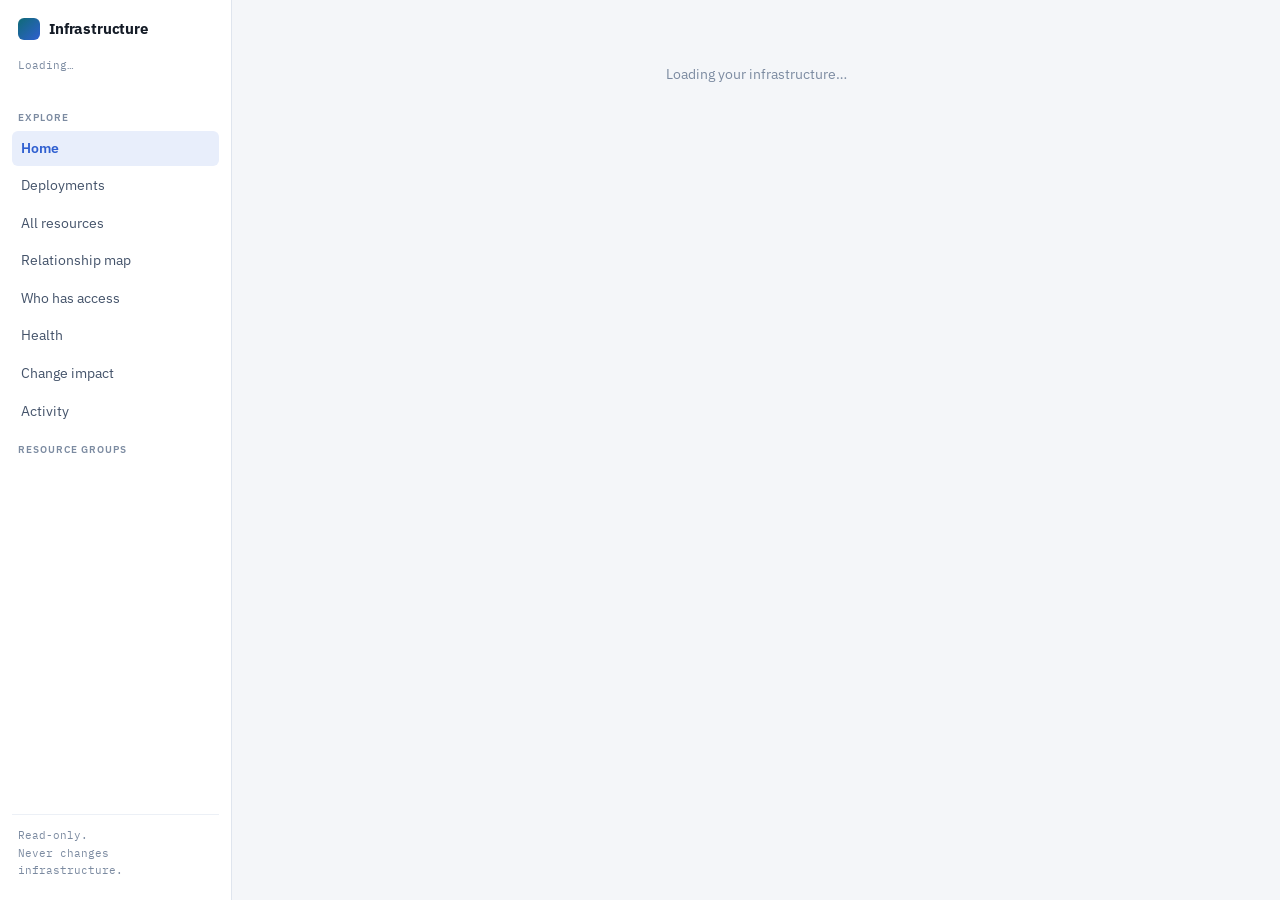
==== commit 851e8e6b: "Add a deployment control plane with artifact promotion Merging a pull request no longer implies a de" ====
--- a/catalog/static/index.html
+++ b/catalog/static/index.html
@@ -120,6 +120,16 @@
 .chips button{all:unset;cursor:pointer}
 .linkish{all:unset;cursor:pointer;color:var(--accent);font-size:12.5px;font-weight:500}
 .linkish:hover{text-decoration:underline}
+
+/* ---- pipeline ---- */
+.pipeline{display:flex;align-items:stretch;gap:10px;margin-bottom:20px;flex-wrap:wrap}
+.stage{flex:1 1 200px;background:var(--panel);border:1px solid var(--line);border-radius:var(--r);padding:14px 16px;display:grid;gap:5px;align-content:start;box-shadow:var(--sh)}
+.stage.live{border-left:3px solid var(--ok)}
+.stage-h{display:flex;align-items:center;justify-content:space-between;gap:8px}
+.stage-h h3{font:600 14px var(--sans);margin:0;text-transform:capitalize}
+.stage .art{font:500 13px var(--mono)}
+.stage .meta{font-size:12px;color:var(--soft)}
+.arrow{align-self:center;color:var(--soft);font-size:19px}
 
 /* ---- graph ---- */
 svg.g{width:100%;height:auto;display:block;background:var(--sunken)}
@@ -163,6 +173,7 @@
 
     <div class="navlabel">Explore</div>
     <button data-v="home" class="on">Home</button>
+    <button data-v="ship">Deployments</button>
     <button data-v="all">All resources <span class="n" id="n-all"></span></button>
     <button data-v="map">Relationship map</button>
     <button data-v="who">Who has access</button>
@@ -228,7 +239,7 @@
 }
 async function render(){
   const m=$("#main"); m.innerHTML=`<div class="empty">Loading…</div>`;
-  try{ await ({home,all:allRes,map,who,health,blast,activity}[V])(m); }
+  try{ await ({home,ship,all:allRes,map,who,health,blast,activity}[V])(m); }
   catch(e){ m.innerHTML=`<div class="empty">Could not load this view.<br><span class="soft">${esc(e.message)}</span></div>`; }
 }
 
@@ -270,6 +281,92 @@
   document.querySelectorAll("aside button").forEach(x=>x.classList.remove("on"));
   const b=document.querySelector(`aside button[data-g="${key}"]`); if(b) b.classList.add("on");
   V="all"; F={group:key}; render();
+}
+
+/* ================= DEPLOYMENTS ================= */
+const buildPill=b=>{
+  if(b.status!=="completed") return `<span class="pill p-warn"><span class="dot"></span>Running</span>`;
+  if(b.conclusion==="success") return `<span class="pill p-ok"><span class="dot"></span>Passed</span>`;
+  if(b.conclusion==="cancelled") return `<span class="pill p-n">Cancelled</span>`;
+  return `<span class="pill p-bad"><span class="dot"></span>Failed</span>`;
+};
+const ago=t=>{if(!t)return"—";const s=Date.now()/1000-t;
+  if(s<90)return"just now";if(s<5400)return Math.round(s/60)+"m ago";
+  if(s<172800)return Math.round(s/3600)+"h ago";return Math.round(s/86400)+"d ago";};
+
+function buildRows(builds){
+  return builds.map(b=>{
+    const broke=(b.steps||[]).flatMap(j=>(j.steps||[]).filter(s=>s.conclusion==="failure")
+      .map(s=>j.job+" · "+s.name));
+    return `<tr><td><span class="nm">${esc(b.name||"build")}</span>${
+      broke.length?`<br><span class="id" style="color:var(--bad)">stopped at ${esc(broke[0])}</span>`:""}</td>
+      <td class="soft">${esc(b.branch||"")}</td><td class="id">${esc((b.sha||"").slice(0,8))}</td>
+      <td>${buildPill(b)}</td><td class="soft">${ago(b.started)}</td>
+      <td>${b.url?`<a class="linkish" href="${esc(b.url)}" target="_blank" rel="noopener">Open</a>`:""}</td></tr>`;
+  }).join("")||`<tr><td colspan="6" class="soft">No builds found.</td></tr>`;
+}
+
+async function ship(m){
+  const d=await api("/v1/delivery");
+  const running=d.builds.filter(b=>b.status!=="completed").length;
+  m.innerHTML=`
+    <div class="page"><h2>Deployments</h2>
+      <p>An artifact is built once and moves forward. It only enters an environment after it has
+         been proven in the one before &mdash; merging a pull request makes it <em>eligible</em>,
+         it does not ship it.</p></div>
+
+    <div class="pipeline">
+      ${d.environments.map((e,i)=>`
+        <div class="stage ${e.artifact?"live":""}">
+          <div class="stage-h"><h3>${esc(e.name)}</h3>
+            ${e.artifact?`<span class="pill p-ok"><span class="dot"></span>Live</span>`
+                        :`<span class="pill p-n">Empty</span>`}</div>
+          ${e.artifact?`<div class="art">${esc(e.artifact)}</div>
+             <div class="meta">commit ${esc(e.git_sha||"?")} &middot; ${ago(e.since)}</div>`
+                      :`<div class="meta">Nothing deployed here yet.</div>`}
+          ${e.history.length>1?`<div class="meta">previous: ${esc(e.history[1].artifact)}</div>`:""}
+        </div>${i<d.environments.length-1?`<div class="arrow">&rarr;</div>`:""}`).join("")}
+    </div>
+
+    <div class="panel"><header><h3>Builds</h3>
+      <span class="hint">${running?running+" running now":"Nothing building"} &middot; refreshes every 15s</span></header>
+      <div class="body"><table>
+        <thead><tr><th>Workflow</th><th>Branch</th><th>Commit</th><th>Result</th><th>When</th><th></th></tr></thead>
+        <tbody id="builds">${buildRows(d.builds)}</tbody>
+      </table></div></div>
+
+    <div class="panel"><header><h3>Artifacts and how far they have earned their way</h3>
+      <span class="hint">An artifact cannot enter an environment until the one before it passed</span></header>
+      <div class="body"><table>
+        <thead><tr><th>Artifact</th><th>Commit</th><th>References</th>
+          ${d.ladder.map(l=>`<th>${esc(l)}</th>`).join("")}</tr></thead><tbody>
+        ${d.artifacts.map(a=>`<tr>
+          <td><span class="nm">${esc(a.key)}</span></td>
+          <td class="id">${esc(a.git_sha||"?")}</td>
+          <td>${a.immutable?`<span class="pill p-ok">digest</span>`:`<span class="pill p-warn">tag only</span>`}</td>
+          ${a.gates.map(g=>`<td>${
+            g.state==="passed"?`<span class="pill p-ok">passed</span>`
+            :g.state==="failed"?`<span class="pill p-bad">failed</span>`
+            :g.eligible?`<span class="pill p-n">ready</span>`
+            :`<span class="pill p-n" style="opacity:.45">blocked</span>`}</td>`).join("")}
+        </tr>`).join("")||`<tr><td colspan="6" class="soft">No artifacts recorded yet.</td></tr>`}
+      </tbody></table></div></div>
+
+    <div class="panel"><header><h3>What a promotion actually replaces</h3></header>
+      <div class="body pad" style="display:grid;gap:10px">
+        <div><span class="pill p-ok">Replaced wholesale</span>
+          <span class="soft" style="font-size:12.5px"> ${d.replaceable.join(", ")} &mdash;
+          stateless, so going back is instant.</span></div>
+        <div><span class="pill p-warn">Carried forward in place</span>
+          <span class="soft" style="font-size:12.5px"> ${d.carried_forward.join(", ")} &mdash;
+          these hold your data. Going back here is a restore, not a rollback.</span></div>
+      </div></div>`;
+
+  clearInterval(window._poll);
+  window._poll=setInterval(async()=>{
+    if(V!=="ship"){clearInterval(window._poll);return;}
+    try{const f=await api("/v1/delivery");const t=$("#builds");if(t)t.innerHTML=buildRows(f.builds);}catch(err){}
+  },15000);
 }
 
 /* ================= ALL RESOURCES ================= */
